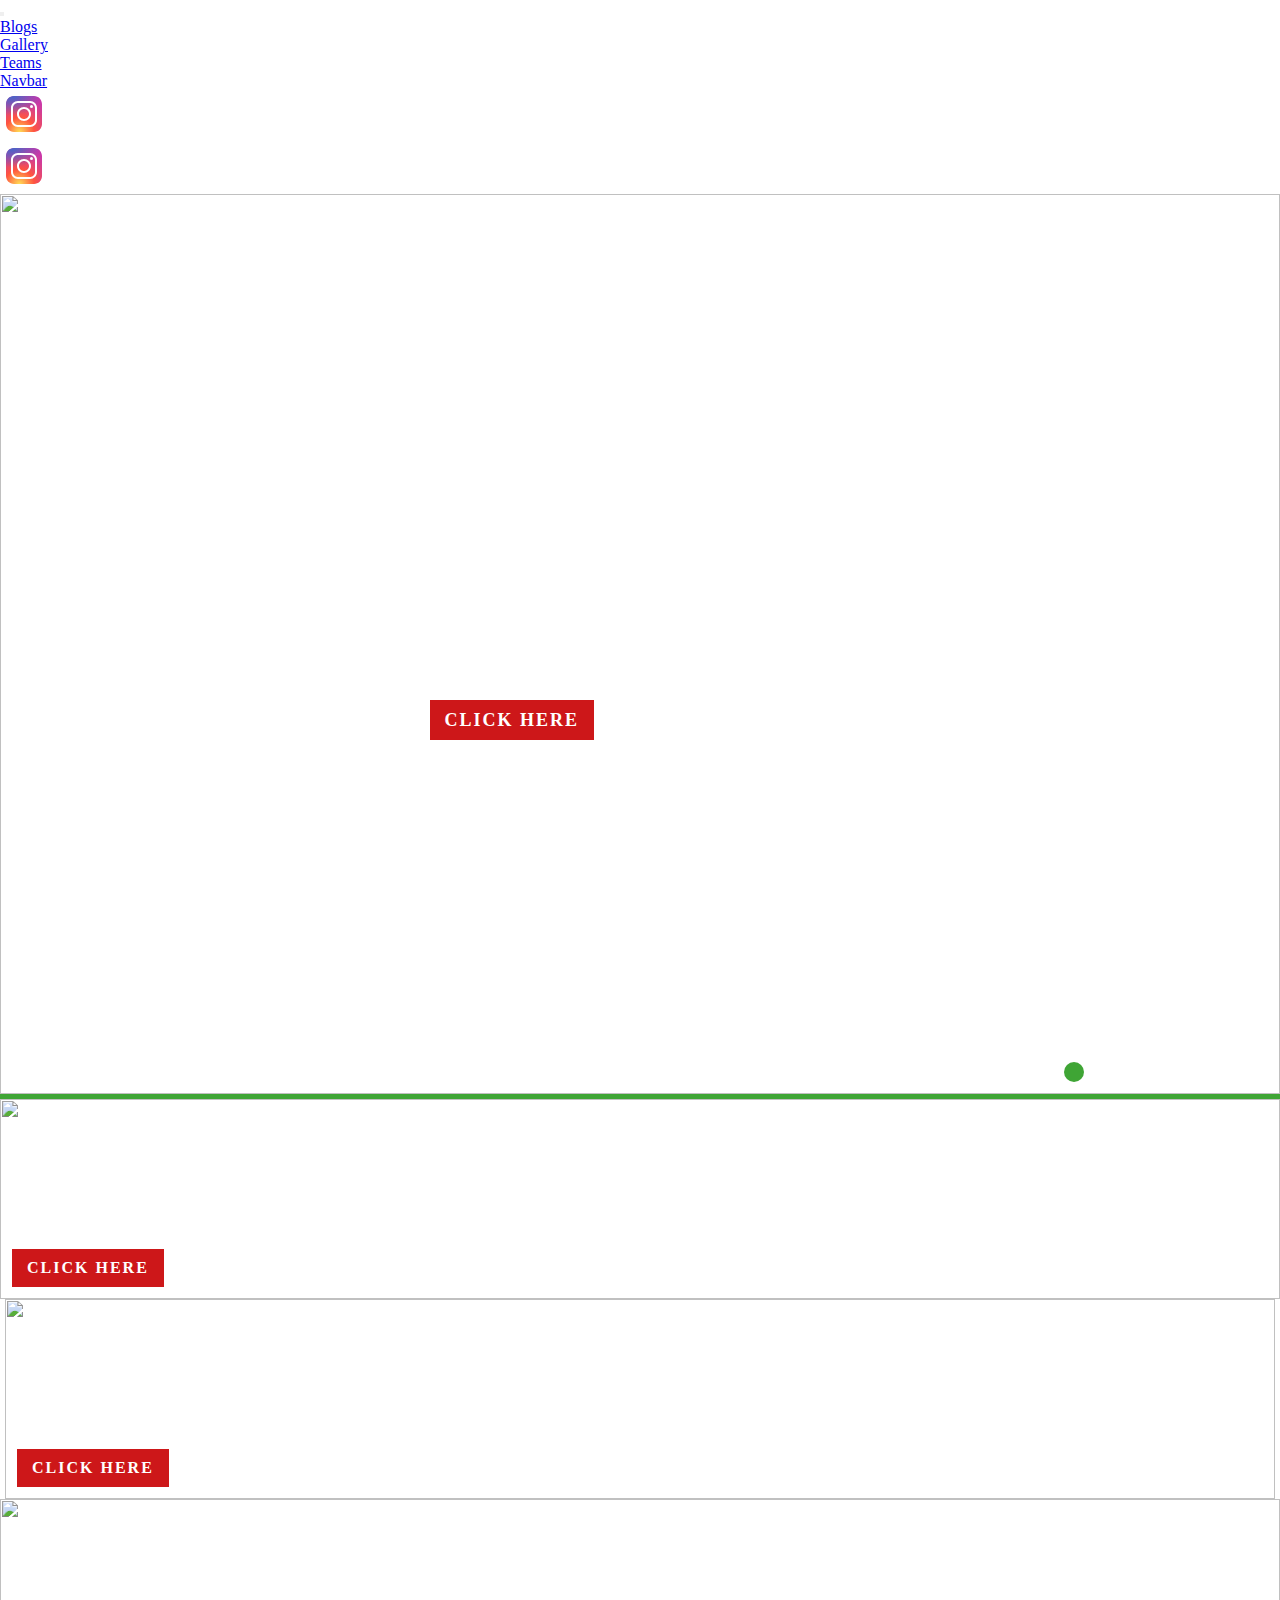
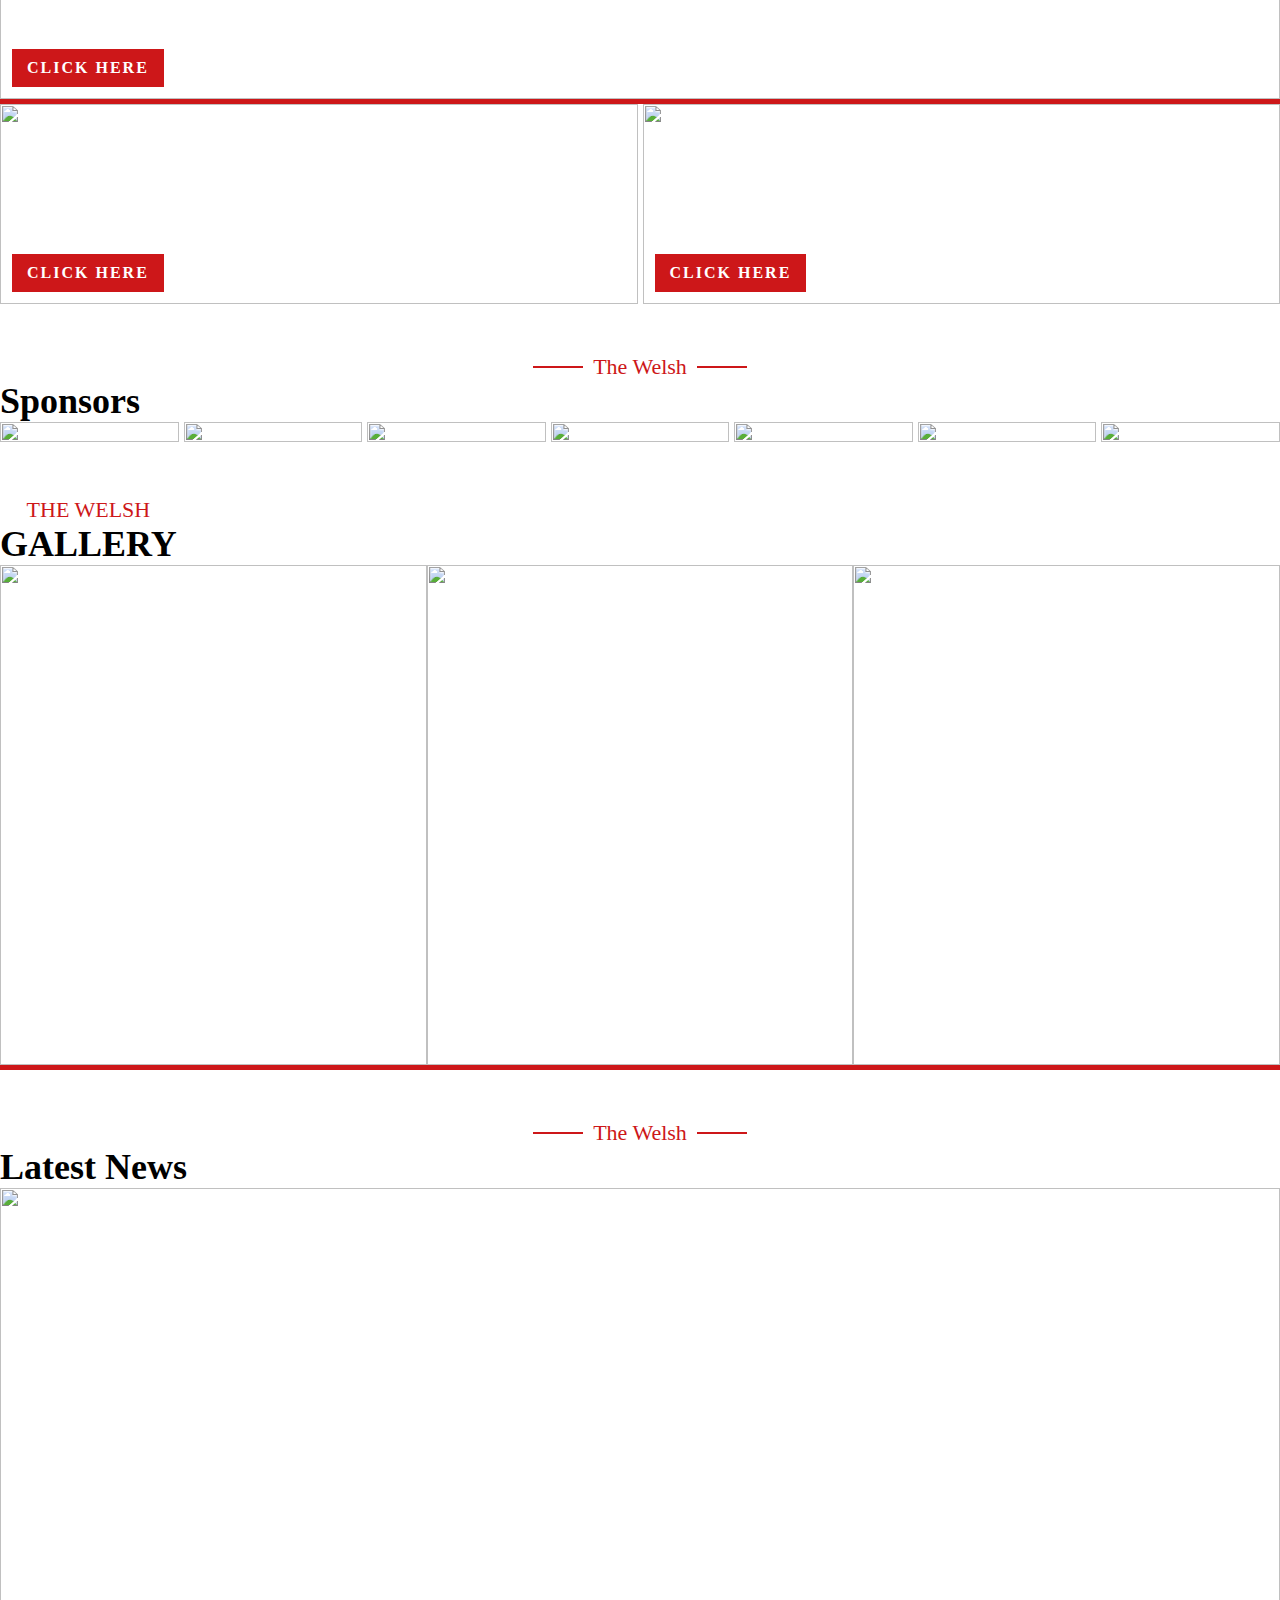
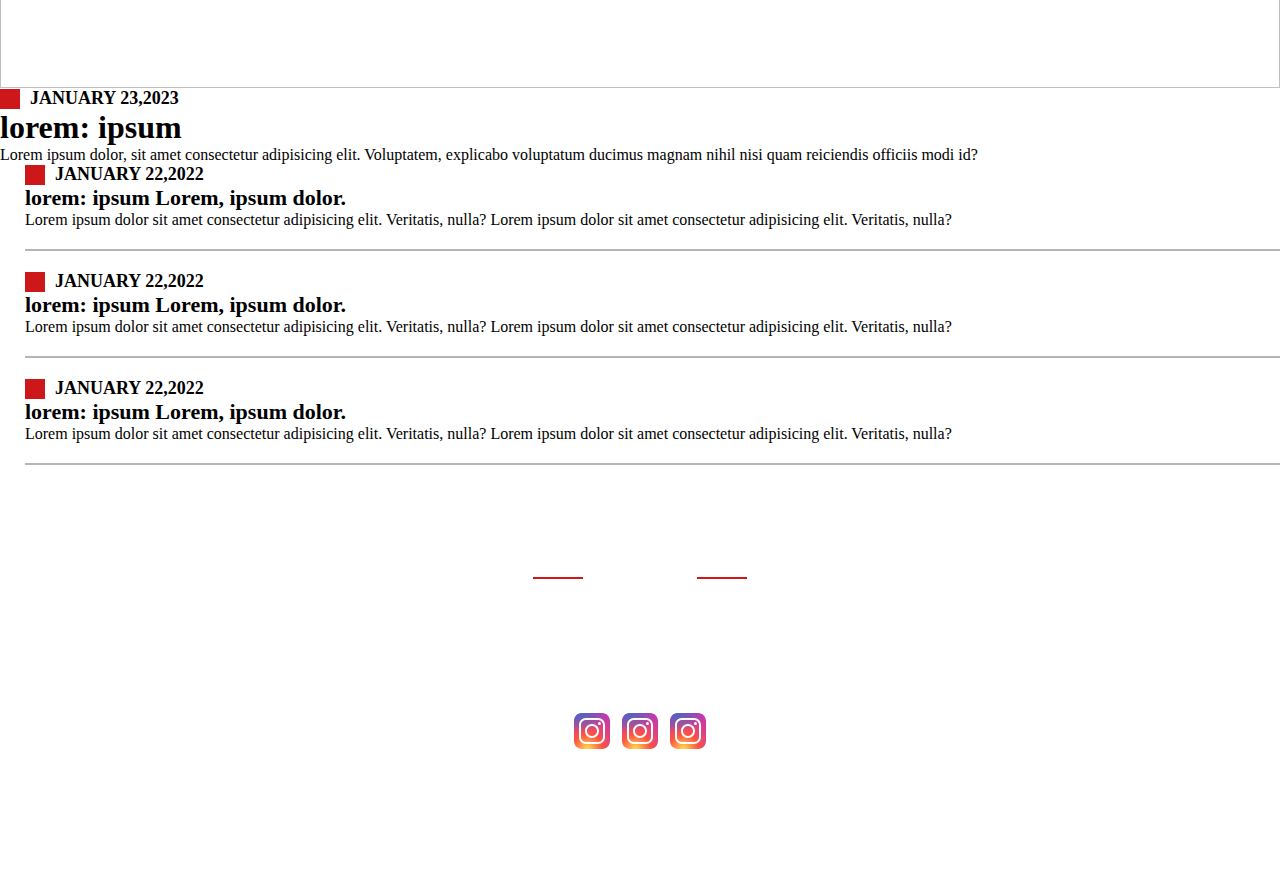
==== index.html @ 52d71327 "first commit" ====
<!DOCTYPE html>
<html lang="en">
  <head>
    <meta charset="utf-8" />
    <meta name="viewport" content="width=device-width, initial-scale=1" />
    <title>Welsh-gallery</title>
    <link
      href="https://cdn.jsdelivr.net/npm/bootstrap@5.2.3/dist/css/bootstrap.min.css"
      rel="stylesheet"
      integrity="sha384-rbsA2VBKQhggwzxH7pPCaAqO46MgnOM80zW1RWuH61DGLwZJEdK2Kadq2F9CUG65"
      crossorigin="anonymous"
    />

    <!-- Link Swiper's CSS -->
    <link
      rel="stylesheet"
      href="https://cdn.jsdelivr.net/npm/swiper@9/swiper-bundle.min.css"
    />

    <!-- Bootstrap icons -->
    <link
      rel="stylesheet"
      href="https://cdn.jsdelivr.net/npm/bootstrap-icons@1.3.0/font/bootstrap-icons.css"
    />

    <!-- fancybox cdn -->
    <link rel="stylesheet" href="https://cdnjs.cloudflare.com/ajax/libs/fancybox/3.5.7/jquery.fancybox.css" integrity="sha512-nNlU0WK2QfKsuEmdcTwkeh+lhGs6uyOxuUs+n+0oXSYDok5qy0EI0lt01ZynHq6+p/tbgpZ7P+yUb+r71wqdXg==" crossorigin="anonymous" referrerpolicy="no-referrer" />

    <!-- custom css -->
    <link rel="stylesheet" href="assets/styles/main.css" />
  </head>
  <body>
    <!-- header starts -->
    <header class="fixed-top">
      <nav class="navbar navbar-expand-lg bg-dark text-light pb-0">
        <div class="container">
          <button
            class="navbar-toggler"
            type="button"
            data-bs-toggle="collapse"
            data-bs-target="#navbarSupportedContent"
            aria-controls="navbarSupportedContent"
            aria-expanded="false"
            aria-label="Toggle navigation"
          >
            <span class="navbar-toggler-icon"></span>
          </button>
          <div class="collapse navbar-collapse" id="navbarSupportedContent">
            <ul class="navbar-nav me-auto mb-2 mb-lg-0">
              <li class="nav-item">
                <a
                  class="nav-link text-white text-uppercase"
                  aria-current="page"
                  href="page-blogs.html"
                  >Blogs</a
                >
              </li>
              <li class="nav-item">
                <a
                  class="nav-link text-white text-uppercase"
                  aria-current="page"
                  href="page-gallery.html"
                  >Gallery</a
                >
              </li>
              <li class="nav-item">
                <a
                  class="nav-link text-white text-uppercase"
                  aria-current="page"
                  href="page-teams.html"
                  >Teams</a
                >
              </li>
            </ul>

            <a class="navbar-brand me-auto text-white" href="/"> Navbar </a>

            <ul class="navbar-nav ms-auto mb-2 mb-lg-0">
              <li class="nav-item">
                <a class="nav-link text-white" aria-current="page" href="#"
                  >
                  <img src="assets/images/icons/instagram.svg" alt="" class="img-fluid">  
                </a
                >
              </li>
              <li class="nav-item">
                <a class="nav-link text-white" aria-current="page" href="#"
                  >
                  <img src="assets/images/icons/instagram.svg" alt="" class="img-fluid">
                </a
                >
              </li>
            </ul>
          </div>
        </div>
      </nav>
    </header>
    <!-- header ends -->

    <!-- banner starts -->
    <section class="banner" id="banner">
      <div class="swiper bannerSwiper">
        <div class="swiper-wrapper">
          <div class="swiper-slide">
            <img
              src="https://swiperjs.com/demos/images/nature-2.jpg"
              class="img-fluid"
            />
            <div class="container">
              <h6 class="section-sub-title">win challenge</h6>
              <h2 class="section-main-title">
                where the vallies <br />
                fight back
              </h2>
              <h6 class="section-small-sub-title mb-5">
                Lorem ipsum dolor sit amet consectetur adipisicing elit. <br />
                Voluptates, atque.
              </h6>
              <a href="#" class="red-button">click here</a>
            </div>
          </div>
          <div class="swiper-slide">
            <img
              src="https://swiperjs.com/demos/images/nature-3.jpg"
              class="img-fluid"
            />
            <div class="container">
              <h6 class="section-sub-title">win challenge</h6>
              <h2 class="section-main-title">
                where the vallies <br />
                fight back
              </h2>
              <h6 class="section-small-sub-title mb-5">
                Lorem ipsum dolor sit amet consectetur adipisicing elit. <br />
                Voluptates, atque.
              </h6>
              <a href="#" class="red-button">click here</a>
            </div>
          </div>
        </div>
        <div class="swiper-pagination"></div>
      </div>
    </section>
    <!-- banner ends -->

    <div class="green-horizontal-line"></div>

    <!-- activities grid starts -->
    <section class="activities" id="activities">
      <div class="container-fluid">
        <div class="row">
          <div class="col-sm-12 col-md-4">
            <div class="img-container">
              <img
                src="https://swiperjs.com/demos/images/nature-2.jpg"
                alt=""
                class="img-fluid"
              />
              <a href="#" class="red-button">click here</a>
            </div>
          </div>
          <div class="col-sm-12 col-md-4">
            <div class="img-container">
              <img
                src="https://swiperjs.com/demos/images/nature-4.jpg"
                alt=""
                class="img-fluid"
              />
              <a href="#" class="red-button">click here</a>
            </div>
          </div>
          <div class="col-sm-12 col-md-4">
            <div class="img-container">
              <img
                src="https://swiperjs.com/demos/images/nature-5.jpg"
                alt=""
                class="img-fluid"
              />
              <a href="#" class="red-button">click here</a>
            </div>
          </div>
        </div>
      </div>
    </section>
    <!-- activities grid ends -->

    <div class="red-horizontal-line"></div>

    <!-- event details starts -->
    <section class="events" id="events">
      <div class="grid-container">
        <div class="grid-item">
          <div class="img-container">
            <img
              src="https://swiperjs.com/demos/images/nature-4.jpg"
              alt=""
              class="img-fluid"
            />
            <a href="#" class="red-button">click here</a>
          </div>
        </div>

        <div class="grid-item">
          <div class="img-container">
            <img
              src="https://swiperjs.com/demos/images/nature-5.jpg"
              alt=""
              class="img-fluid"
            />
            <a href="#" class="red-button">click here</a>
          </div>
        </div>
      </div>
    </section>
    <!-- event details ends -->

    <!-- sponsors section starts -->
    <section class="sponsors" id="sponsors">
      <div class="container">
        <div class="text-center pb-4">
          <h6 class="section-sub-title">the welsh</h6>
          <h2 class="section-main-title">sponsors</h2>
        </div>
      </div>
      <div class="container-fluid">
        <div class="swiper sponsorsSwiper">
          <div class="swiper-wrapper">
            <div class="swiper-slide">
              <div class="img-container">
                <img
                  src="https://swiperjs.com/demos/images/nature-5.jpg"
                  alt=""
                  class="img-thumbnail"
                />
              </div>
            </div>
            <div class="swiper-slide">
              <div class="img-container">
                <img
                  src="https://swiperjs.com/demos/images/nature-5.jpg"
                  alt=""
                  class="img-thumbnail"
                />
              </div>
            </div>
            <div class="swiper-slide">
              <div class="img-container">
                <img
                  src="https://swiperjs.com/demos/images/nature-5.jpg"
                  alt=""
                  class="img-thumbnail"
                />
              </div>
            </div>
            <div class="swiper-slide">
              <div class="img-container">
                <img
                  src="https://swiperjs.com/demos/images/nature-5.jpg"
                  alt=""
                  class="img-thumbnail"
                />
              </div>
            </div>
            <div class="swiper-slide">
              <div class="img-container">
                <img
                  src="https://swiperjs.com/demos/images/nature-5.jpg"
                  alt=""
                  class="img-thumbnail"
                />
              </div>
            </div>
            <div class="swiper-slide">
              <div class="img-container">
                <img
                  src="https://swiperjs.com/demos/images/nature-5.jpg"
                  alt=""
                  class="img-thumbnail"
                />
              </div>
            </div>
            <div class="swiper-slide">
              <div class="img-container">
                <img
                  src="https://swiperjs.com/demos/images/nature-5.jpg"
                  alt=""
                  class="img-thumbnail"
                />
              </div>
            </div>
            <div class="swiper-slide">
              <div class="img-container">
                <img
                  src="https://swiperjs.com/demos/images/nature-5.jpg"
                  alt=""
                  class="img-thumbnail"
                />
              </div>
            </div>
            <div class="swiper-slide">
              <div class="img-container">
                <img
                  src="https://swiperjs.com/demos/images/nature-5.jpg"
                  alt=""
                  class="img-thumbnail"
                />
              </div>
            </div>
            <div class="swiper-slide">
              <div class="img-container">
                <img
                  src="https://swiperjs.com/demos/images/nature-5.jpg"
                  alt=""
                  class="img-thumbnail"
                />
              </div>
            </div>
            <div class="swiper-slide">
              <div class="img-container">
                <img
                  src="https://swiperjs.com/demos/images/nature-5.jpg"
                  alt=""
                  class="img-thumbnail"
                />
              </div>
            </div>
            <div class="swiper-slide">
              <div class="img-container">
                <img
                  src="https://swiperjs.com/demos/images/nature-5.jpg"
                  alt=""
                  class="img-thumbnail"
                />
              </div>
            </div>
          </div>
        </div>
      </div>
    </section>
    <!-- sponsors section ends -->

    <!-- gallery sytarts -->
    <section class="gallery" id="gallery">
      <div class="container">
        <div class="title-container">
          <h6 class="section-sub-title">the welsh</h6>
          <h2 class="section-main-title">gallery</h2>
        </div>
      </div>

      <div class="swiper gallerySwiper">
        <div class="swiper-wrapper">
          <div class="swiper-slide">
            <div class="img-container">
              <img
                src="https://swiperjs.com/demos/images/nature-1.jpg"
                alt=""
                class="img-fluid"
              />
            </div>
          </div>
          <div class="swiper-slide">
            <div class="img-container">
              <img
                src="https://swiperjs.com/demos/images/nature-2.jpg"
                alt=""
                class="img-fluid"
              />
            </div>
          </div>
          <div class="swiper-slide">
            <div class="img-container">
              <img
                src="https://swiperjs.com/demos/images/nature-3.jpg"
                alt=""
                class="img-fluid"
              />
            </div>
          </div>
          <div class="swiper-slide">
            <div class="img-container">
              <img
                src="https://swiperjs.com/demos/images/nature-4.jpg"
                alt=""
                class="img-fluid"
              />
            </div>
          </div>
          <div class="swiper-slide">
            <div class="img-container">
              <img
                src="https://swiperjs.com/demos/images/nature-5.jpg"
                alt=""
                class="img-fluid"
              />
            </div>
          </div>
          <div class="swiper-slide">
            <div class="img-container">
              <img
                src="https://swiperjs.com/demos/images/nature-6.jpg"
                alt=""
                class="img-fluid"
              />
            </div>
          </div>
          <div class="swiper-slide">
            <div class="img-container">
              <img
                src="https://swiperjs.com/demos/images/nature-7.jpg"
                alt=""
                class="img-fluid"
              />
            </div>
          </div>
        </div>
        <div class="swiper-button-next"></div>
        <div class="swiper-button-prev"></div>
      </div>
    </section>
    <!-- gallery ends -->

    <div class="red-horizontal-line"></div>

    <!-- news section starts -->
    <section class="news" id="news">
      <div class="container">
        <div class="text-center pb-4">
          <h6 class="section-sub-title">the welsh</h6>
          <h2 class="section-main-title">latest news</h2>
        </div>

        <div class="row">
          <div class="col-lg-6 col-md-6 col-sm-12">
            <div class="left-img-container">
              <img
                src="https://swiperjs.com/demos/images/nature-1.jpg"
                alt=""
                class="img-fluid"
              />
            </div>
            <p class="news-date">january 23,2023</p>
            <h5 class="news-title">lorem: ipsum</h5>

            <p class="news-description">
              Lorem ipsum dolor, sit amet consectetur adipisicing elit.
              Voluptatem, explicabo voluptatum ducimus magnam nihil nisi quam
              reiciendis officiis modi id?
            </p>
          </div>
          <div class="col-lg-6 col-md-6 col-sm-12">
            <div class="row related-news-row">
              <div class="col-lg-10 col-md-10 p-0">
                <p class="news-date">january 22,2022</p>
                <h5 class="related-news-title">lorem: ipsum Lorem, ipsum dolor.</h5>

                <p class="related-news-description">
                  Lorem ipsum dolor sit amet consectetur adipisicing elit. Veritatis, nulla?
                  Lorem ipsum dolor sit amet consectetur adipisicing elit. Veritatis, nulla?
                </p>
              </div>

              <div class="col-lg-2 col-md-2 p-0">
                <div class="related-img-container">
                  <img src="https://swiperjs.com/demos/images/nature-2.jpg" alt="" class="img-fluid">
                </div>
              </div>
            </div>
            <div class="row related-news-row">
              <div class="col-lg-10 col-md-10 p-0">
                <p class="news-date">january 22,2022</p>
                <h5 class="related-news-title">lorem: ipsum Lorem, ipsum dolor.</h5>

                <p class="related-news-description">
                  Lorem ipsum dolor sit amet consectetur adipisicing elit. Veritatis, nulla?
                  Lorem ipsum dolor sit amet consectetur adipisicing elit. Veritatis, nulla?
                </p>
              </div>

              <div class="col-lg-2 col-md-2 p-0">
                <div class="related-img-container">
                  <img src="https://swiperjs.com/demos/images/nature-3.jpg" alt="" class="img-fluid">
                </div>
              </div>
            </div>
            <div class="row related-news-row">
              <div class="col-lg-10 col-md-10 p-0">
                <p class="news-date">january 22,2022</p>
                <h5 class="related-news-title">lorem: ipsum Lorem, ipsum dolor.</h5>

                <p class="related-news-description">
                  Lorem ipsum dolor sit amet consectetur adipisicing elit. Veritatis, nulla?
                  Lorem ipsum dolor sit amet consectetur adipisicing elit. Veritatis, nulla?
                </p>
              </div>

              <div class="col-lg-2 col-md-2 p-0">
                <div class="related-img-container">
                  <img src="https://swiperjs.com/demos/images/nature-1.jpg" alt="" class="img-fluid">
                </div>
              </div>
            </div>
          </div>
        </div>
      </div>
    </section>
    <!-- news section ends -->

    <!-- footer starts -->
    <footer class="footer" id="footer" style="background-image: url('https://swiperjs.com/demos/images/nature-3.jpg');">
      <div class="container">
        <div class="text-center">
          <h6 class="section-sub-title">the welsh</h6>
          <h2 class="section-main-title">contact us</h2>
        </div>
        <div class="row">
          <div class="col-sm-12 col-md-4 col-lg-4">
            <div class="text-container text-center">
              <p class="title">email</p>
              <a href="" class="email-id">info@welsh.com</a>
            </div>
          </div>
          <div class="col-sm-12 col-md-4 col-lg-4">
            <div class="text-container text-center">
              <p class="title">social channels</p>
              <div class="social-links-container">
                <a href="">
                  <img src="assets/images/icons/instagram.svg" alt="" class="img-fluid">
                </a>
                <a href="">
                  <img src="assets/images/icons/instagram.svg" alt="" class="img-fluid">
                </a>
                <a href="">
                  <img src="assets/images/icons/instagram.svg" alt="" class="img-fluid">
                </a>
              </div>
            </div>
          </div>
          <div class="col-sm-12 col-md-4 col-lg-4">
            <div class="text-container text-center">
              <p class="title">phone</p>
              <a href="" class="phone">+91 868799990</a>
            </div>
          </div>
        </div>
      </div>
    </footer>
    <!-- footer ends -->




    
      <!-- jquery cdn -->
      <script
      src="https://cdnjs.cloudflare.com/ajax/libs/jquery/3.6.0/jquery.min.js"
      integrity="sha512-894YE6QWD5I59HgZOGReFYm4dnWc1Qt5NtvYSaNcOP+u1T9qYdvdihz0PPSiiqn/+/3e7Jo4EaG7TubfWGUrMQ=="
      crossorigin="anonymous"
      referrerpolicy="no-referrer"
    ></script>

    <!-- fancybox cdn -->
    <script src="https://cdnjs.cloudflare.com/ajax/libs/fancybox/3.5.7/jquery.fancybox.min.js" integrity="sha512-uURl+ZXMBrF4AwGaWmEetzrd+J5/8NRkWAvJx5sbPSSuOb0bZLqf+tOzniObO00BjHa/dD7gub9oCGMLPQHtQA==" crossorigin="anonymous" referrerpolicy="no-referrer"></script>

    <!-- swiper slide -->
    <script src="https://cdn.jsdelivr.net/npm/swiper@9/swiper-bundle.min.js"></script>

    <!-- bootstrap -->
    <script
      src="https://cdn.jsdelivr.net/npm/bootstrap@5.2.3/dist/js/bootstrap.bundle.min.js"
      integrity="sha384-kenU1KFdBIe4zVF0s0G1M5b4hcpxyD9F7jL+jjXkk+Q2h455rYXK/7HAuoJl+0I4"
      crossorigin="anonymous"
    ></script>

    <!-- custom js -->
    <script src="assets/js/main.js"></script>
  </body>
</html>
---- assets/styles/main.css ----
*{
    padding: 0;
    margin: 0;
}

:root{
    --main-red:rgb(205,23,25);
    --main-green:rgb(63,165,53);
    --main-gray: rgba(156, 156, 156, 0.75)
}

/*--------------------------------------------------------------
# Common
--------------------------------------------------------------*/
.section-sub-title{
    font-size: 22px;
    font-weight: 400;
    text-transform: capitalize;
}

.section-main-title{
    font-size: 36px;
    font-weight: 700;
    text-transform: uppercase;
}

.section-small-sub-title{
    font-size: 18px;
    font-weight: 400;
    text-transform: capitalize;
}

/*--------------------------------------------------------------
# Swiper
--------------------------------------------------------------*/
.swiper {
    width: 100%;
    height: 100%;
}

.swiper-slide {
    text-align: center;
    font-size: 18px;
    background: #fff;
    display: flex;
    justify-content: center;
    align-items: center;
    display: -webkit-flex;
    -webkit-justify-content: center;
    -webkit-align-items: center;
    height: 100vh;
}

.swiper-slide img {
    display: block;
    width: 100%;
    height: 100%;
    object-fit: cover;
}

.swiper-pagination-bullet{
    background: #fff;
    opacity: 1;
}

.swiper-pagination-bullet-active{
    background: var(--main-green);
    opacity: 1;
}

/*--------------------------------------------------------------
# Button
--------------------------------------------------------------*/
.red-button{
    border: 2px solid #fff;
    background: var(--main-red);
    color: #fff;
    text-transform: uppercase;
    letter-spacing: 2px;
    font-weight: 700;
    text-decoration: none;
    padding: 10px 15px;
}

.red-button:hover{
    color: #fff;
}

.green-button{
    border: 2px solid #fff;
    background: var(--main-green);
    color: #fff;
    text-transform: uppercase;
    letter-spacing: 2px;
    font-weight: 700;
    text-decoration: none;
    padding: 10px 15px;
}

.green-button:hover{
    color: #fff;
}

.border-btn{
    border: 1px solid var(--main-red);
    color: inherit;
    text-transform: uppercase;
    text-decoration: none;
    padding: 5px 10px;
    border-radius: 25px;
    font-weight: 600;
}

.border-btn:hover{
    color: initial;
}

/*--------------------------------------------------------------
# Header
--------------------------------------------------------------*/
nav .navbar-nav .nav-item a{
    font-weight: 400;
}

/*--------------------------------------------------------------
# Banner
--------------------------------------------------------------*/
.banner .swiper-slide img{
    position: relative;
}

.banner .swiper-slide .container{
    position: absolute;
    text-align: initial;
    color: #fff;
}

.banner .swiper-pagination{
    left: auto;
    right: 0;
    width: 30%;
}

.banner .swiper-pagination-bullet{
    height: 20px;
    width: 20px;
}


@media(max-width:576px){
    .banner .swiper-pagination{
        width: 100%;
    }
}


/* horizontal lines */
.green-horizontal-line{
    height: 5px;
    width: 100%;
    background: var(--main-green);
}

.red-horizontal-line{
    height: 5px;
    width: 100%;
    background: var(--main-red);
}


/*--------------------------------------------------------------
# Activities
--------------------------------------------------------------*/
.activities .container-fluid .row .col-md-4{
    padding: 0;
}

.activities .container-fluid .row .col-md-4:nth-child(2){
    padding: 0px 5px;
}

.activities .img-container{
    position: relative;
    height: 200px;
    width: 100%;
}

.activities .img-container img{
    position: relative;
    height: 100%;
    width: 100%;
    object-fit: cover;
}

.activities .img-container a{
    position: absolute;
    left: 10px;
    bottom: 10px;
}

@media(max-width:768px){
    .activities .img-container{
        height: auto;
    }
}

/*--------------------------------------------------------------
# Events
--------------------------------------------------------------*/
.events .img-container{
    height: 200px;
    position: relative;
    width: 100%;
}

.events .img-container img{
    position: relative;
    height: 100%;
    width: 100%;
    object-fit: cover;
}

.events .img-container a{
    position: absolute;
    bottom: 10px;
    left: 10px;
}

.events .grid-container{
    display: grid;
    grid-template-columns: repeat(2,1fr);
    -webkit-column-gap: 5px;
     column-gap: 5px;
}

@media(max-width:768px){
    .events .grid-container{
        grid-template-columns: 1fr;
    }

    .events .img-container{
        height: auto;
    }
}

/*--------------------------------------------------------------
# Sponsors
--------------------------------------------------------------*/
.sponsors{
    padding-top: 50px;
}

.sponsors .section-sub-title{
    color: var(--main-red);
    display: flex;
    justify-content: center;
    align-items: center;
    display: -webkit-flex;
    -webkit-justify-content: center;
    -webkit-align-items: center;
}

.sponsors .section-sub-title:before,
.sponsors .section-sub-title:after{
    content: '';
    height: 2px;
    width: 50px;
    display: block;
    background-color: var(--main-red);
    margin: 0px 10px;
}

.sponsors .section-main-title{
    text-transform: capitalize;
}

.sponsorsSwiper .swiper-slide{
    height: auto;
}

.sponsorsSwiper .swiper-slide .img-container{
    /* position: relative;
    height: 200px; */
    width: 100%;
}

.sponsorsSwiper .swiper-slide .img-container img{
    /* position: absolute; */
    height: 100%;
    width: 100%;
    object-fit: contain;
    border: none;
    padding: 0;
    border-radius: 0;
}

/*--------------------------------------------------------------
# Gallery
--------------------------------------------------------------*/
.gallery{
    padding-top: 50px;
}

.gallery .section-sub-title{
    text-transform: uppercase;
    color: var(--main-red);
}

.gallery .title-container{
    display: flex;
    flex-direction: column;
    align-items: center;
    display: -webkit-flex;
    -webkit-align-items: center;
    width: fit-content;
}

.gallerySwiper .swiper-slide{
    height: auto;
}

.gallerySwiper .swiper-slide .img-container{
    position: relative;
    height: 500px;
    width: 100%;
}

.gallerySwiper .swiper-slide .img-container img{
    position: absolute;
    height: 100%;
    width: 100%;
}

.gallerySwiper .swiper-button-prev,
.gallerySwiper .swiper-button-next{
    width: 200px;
    color: rgb(255,255,255,0.75);
}

.gallerySwiper .swiper-button-prev:after,
.gallerySwiper .swiper-button-next:after {
    font-size: 200px;
}


/*--------------------------------------------------------------
# News
--------------------------------------------------------------*/
.news{
    padding-top: 50px;
}

.news .section-sub-title{
    color: var(--main-red);
    display: flex;
    justify-content: center;
    align-items: center;
    display: -webkit-flex;
    -webkit-justify-content: center;
    -webkit-align-items: center;
}

.news .section-sub-title:before,
.news .section-sub-title:after{
    content: '';
    height: 2px;
    width: 50px;
    display: block;
    background-color: var(--main-red);
    margin: 0px 10px;
}

.news .section-main-title{
    text-transform: capitalize;
}

.news .left-img-container{
    position: relative;
    height: 500px;
    width: 100%;
}

.news .left-img-container img{
    position: absolute;
    height: 100%;
    width: 100%;
}

.news .news-date{
    display: flex;
    align-items: center;
    display: -webkit-flex;
    -webkit-align-items: center;
    font-size: 18px;
    font-weight: 600;
    text-transform: uppercase;
}

.news .news-date:before{
    content: '';
    display: block;
    height: 20px;
    width: 20px;
    background: var(--main-red);
    margin-right: 10px;
}
  
.news .news-title{
    font-weight: 700;
    font-size: 32px;
}

.news .related-news-row{
    padding-left: 25px;
}

.news .related-news-row:after{
    content: '';
    display: block;
    height: 2px;
    width: 100%;
    background: var(--main-gray);
    margin: 20px 0px;
}
  
.news .related-news-title{
    font-weight: 700;
    font-size: 22px;
}

.news .related-news-description{
    overflow: hidden;
    text-overflow: ellipsis;
    display: -webkit-box;
    -webkit-line-clamp: 1;
    -webkit-box-orient: vertical;
    text-align: start;
    margin-bottom: 20px;
}

.news .related-img-container{
    position: relative;
    height: 60%;
    width: 100%;
}

.news .related-img-container img{
    position: absolute;
    width: 100%;
    height: 100%;
}


/*--------------------------------------------------------------
# Footer
--------------------------------------------------------------*/
.footer{
    margin-top: 50px;
    padding-top: 50px;
    padding-bottom: 50px;
    background-repeat: no-repeat;
    background-position: center;
    background-size: cover;
    color: #fff;
}

.footer .section-sub-title{
    color: #fff;
    display: flex;
    justify-content: center;
    align-items: center;
    display: -webkit-flex;
    -webkit-justify-content: center;
    -webkit-align-items: center;
}

.footer .section-sub-title:before,
.footer .section-sub-title:after{
    content: '';
    height: 2px;
    width: 50px;
    display: block;
    background-color: var(--main-red);
    margin: 0px 10px;
}

.footer .section-main-title{
    text-transform: capitalize;
    color: #fff;
}

.footer .title{
    text-transform: uppercase;
    letter-spacing: 2px;  
    margin: 0;  
}

.footer a{
    text-decoration: none;
    color: inherit;
    font-size: 34px;
    font-weight: 500;
}

.footer .social-links-container{
    display: flex;
    justify-content: center;
    align-items: center;
    display: -webkit-flex;
    -webkit-justify-content: center;
    -webkit-align-items: center;
}


/*--------------------------------------------------------------
# Teams Page 
--------------------------------------------------------------*/
.teams{
    padding-top: 100px;
    padding-bottom: 100px;
}

.teams a{
    text-decoration: none;
    color: inherit;
}

.teams .card{
    border: none;
    border-radius: 0;
    margin-top: 20px;
}

.teams .card .card-body{
    padding: 0;
}

.teams .card .card-image-container{
    position: relative;
    height: 40vh;
    width: 100%;
    display: flex;
    justify-content: center;
    align-items: center;
    display: -webkit-flex;
    -webkit-justify-content: center;
    -webkit-align-items: center;
}

.teams .card .card-image-container img{
    position: absolute;
    width: 100%;
    height: 100%;
    border-radius: 0;
}

.teams .card .card-title{
    text-transform: capitalize;
}

.teams .card .card-title span{
    color: var(--main-gray);
}


/*--------------------------------------------------------------
# Single Team Page 
--------------------------------------------------------------*/
.single-team .banner-image{
    height: 100vh;
    object-fit: cover;
}

.single-team .row .img-thumbnail{
    border: none;
    background-color: transparent;
    border-radius: 0;
}

.single-team .related-img-container {
    position: relative;
    height: 40vh;
    width: 100%;
    display: flex;
    justify-content: center;
    align-items: center;
    display: -webkit-flex;
    -webkit-justify-content: center;
    -webkit-align-items: center;
}

.single-team .related-img-container img{
    position: absolute;
    height: 100%;
    width: 100%;
}

.single-team .team-title{
    font-weight: 600;
    font-size: 26px;
    text-transform: capitalize;
}

.single-team .team-number{
    font-size: 26px;
    font-weight: 600;
}

.single-team .details-title{
    font-weight: 700;
    font-size: 16px;
    text-transform: capitalize;
}

.single-team .details-title .details{
    color: var(--main-gray);
}


/*--------------------------------------------------------------
# Gallery Page 
--------------------------------------------------------------*/

.gallery-page{
    padding: 100px 0px;
}

.gallery-page .gallery-img-container{
    position: relative;
    height: 40vh;
    width: 100%;
    display: flex;
    justify-content: center;
    align-items: center;
    display: -webkit-flex;
    -webkit-justify-content: center;
    -webkit-align-items: center;
}

.gallery-page .gallery-img-container img{
    position: absolute;
    width: 100%;
    height: 100%;
    border: none;
    border-radius: 0;
    background: transparent;
}



/*--------------------------------------------------------------
# All Blogs Page 
--------------------------------------------------------------*/
.all-blogs{
    padding: 100px 0px;
}

.all-blogs .blog-card:after{
    content: '';
    display: block;
    border-bottom: 1px dotted var(--main-gray);
    margin: 50px 0px;
}

.all-blogs .blog-card-img-container{
    position: relative;
    height:500px;
    width: 100%;
}

.all-blogs .blog-card-img-container img{
    position: absolute;
    width: 100%;
    height: 100%;
    border-radius: 10px;
}


/*--------------------------------------------------------------
# Single Blog Page 
--------------------------------------------------------------*/
.single-blog{
    padding: 100px 0px;
}

.single-blog .blog-card-img-container{
    position: relative;
    height:500px;
    width: 100%;
}

.single-blog .blog-card-img-container img{
    position: absolute;
    width: 100%;
    height: 100%;
    border-radius: 10px;
}
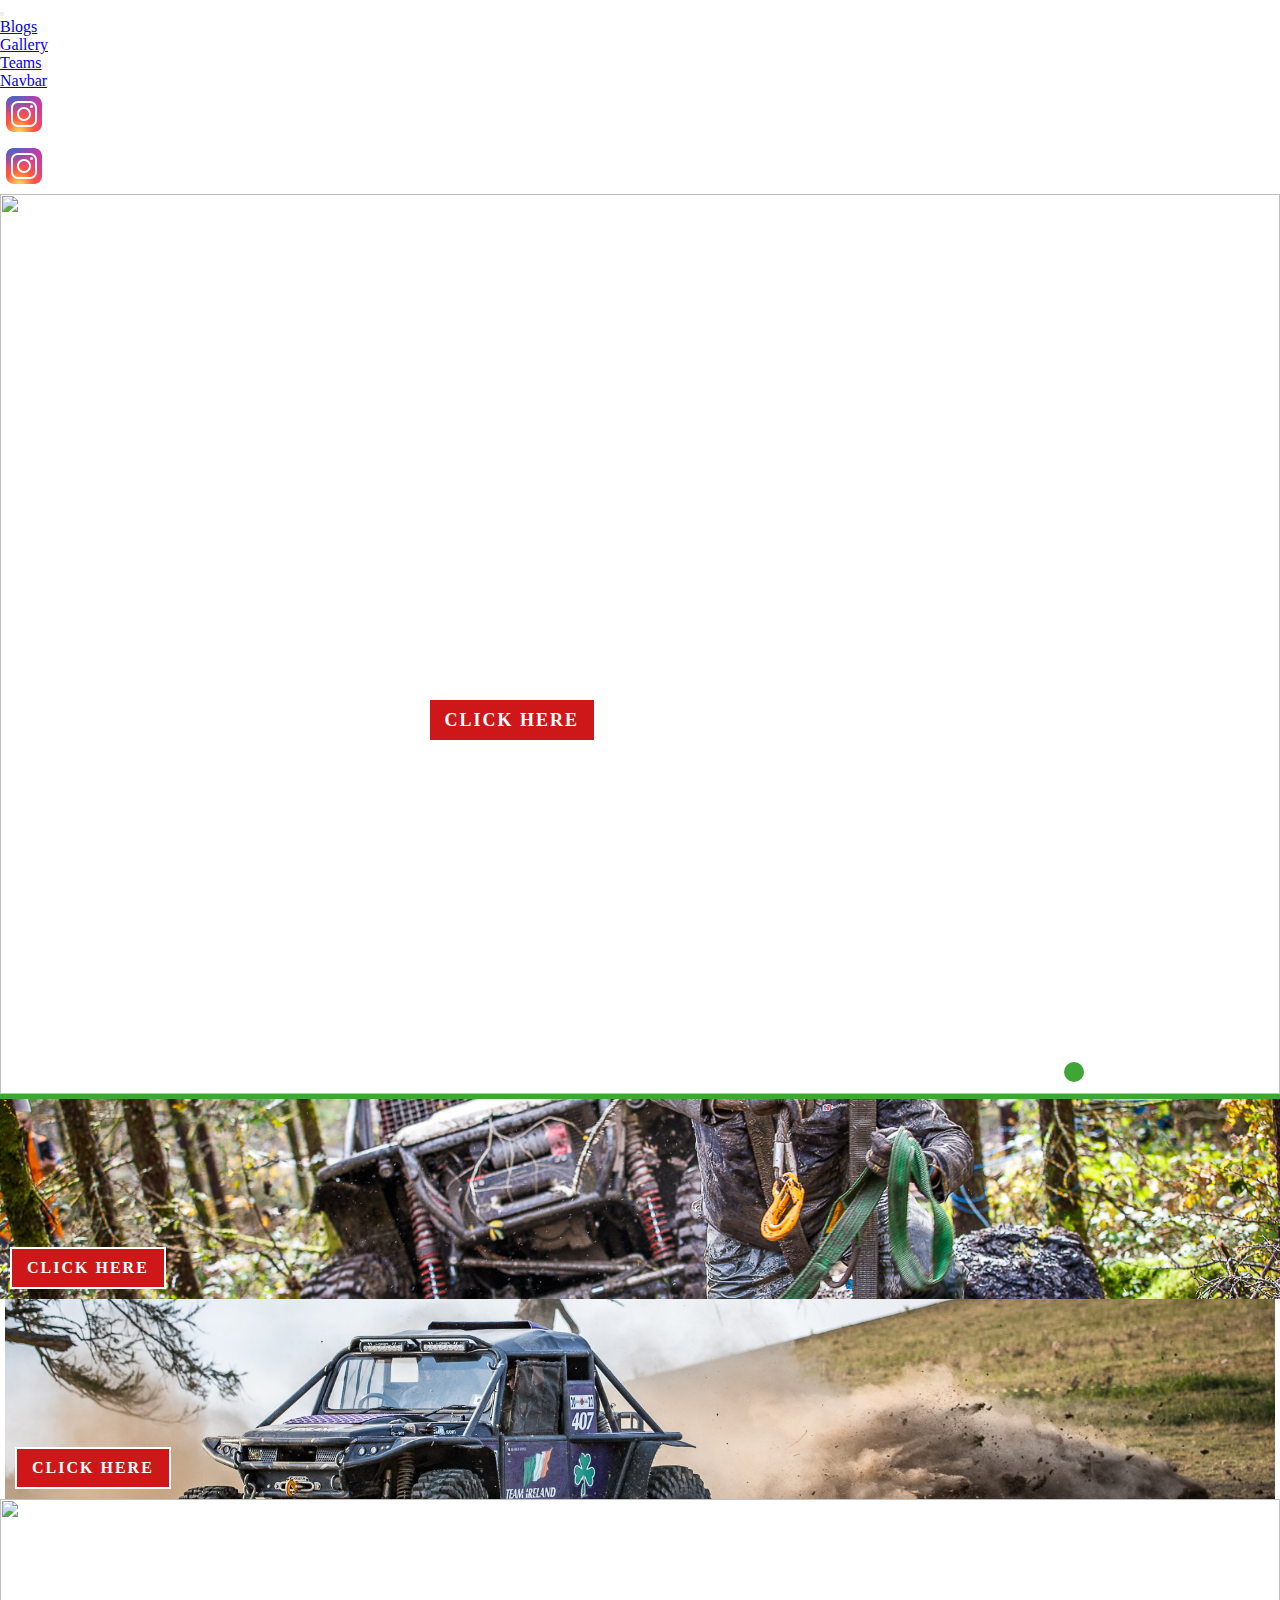
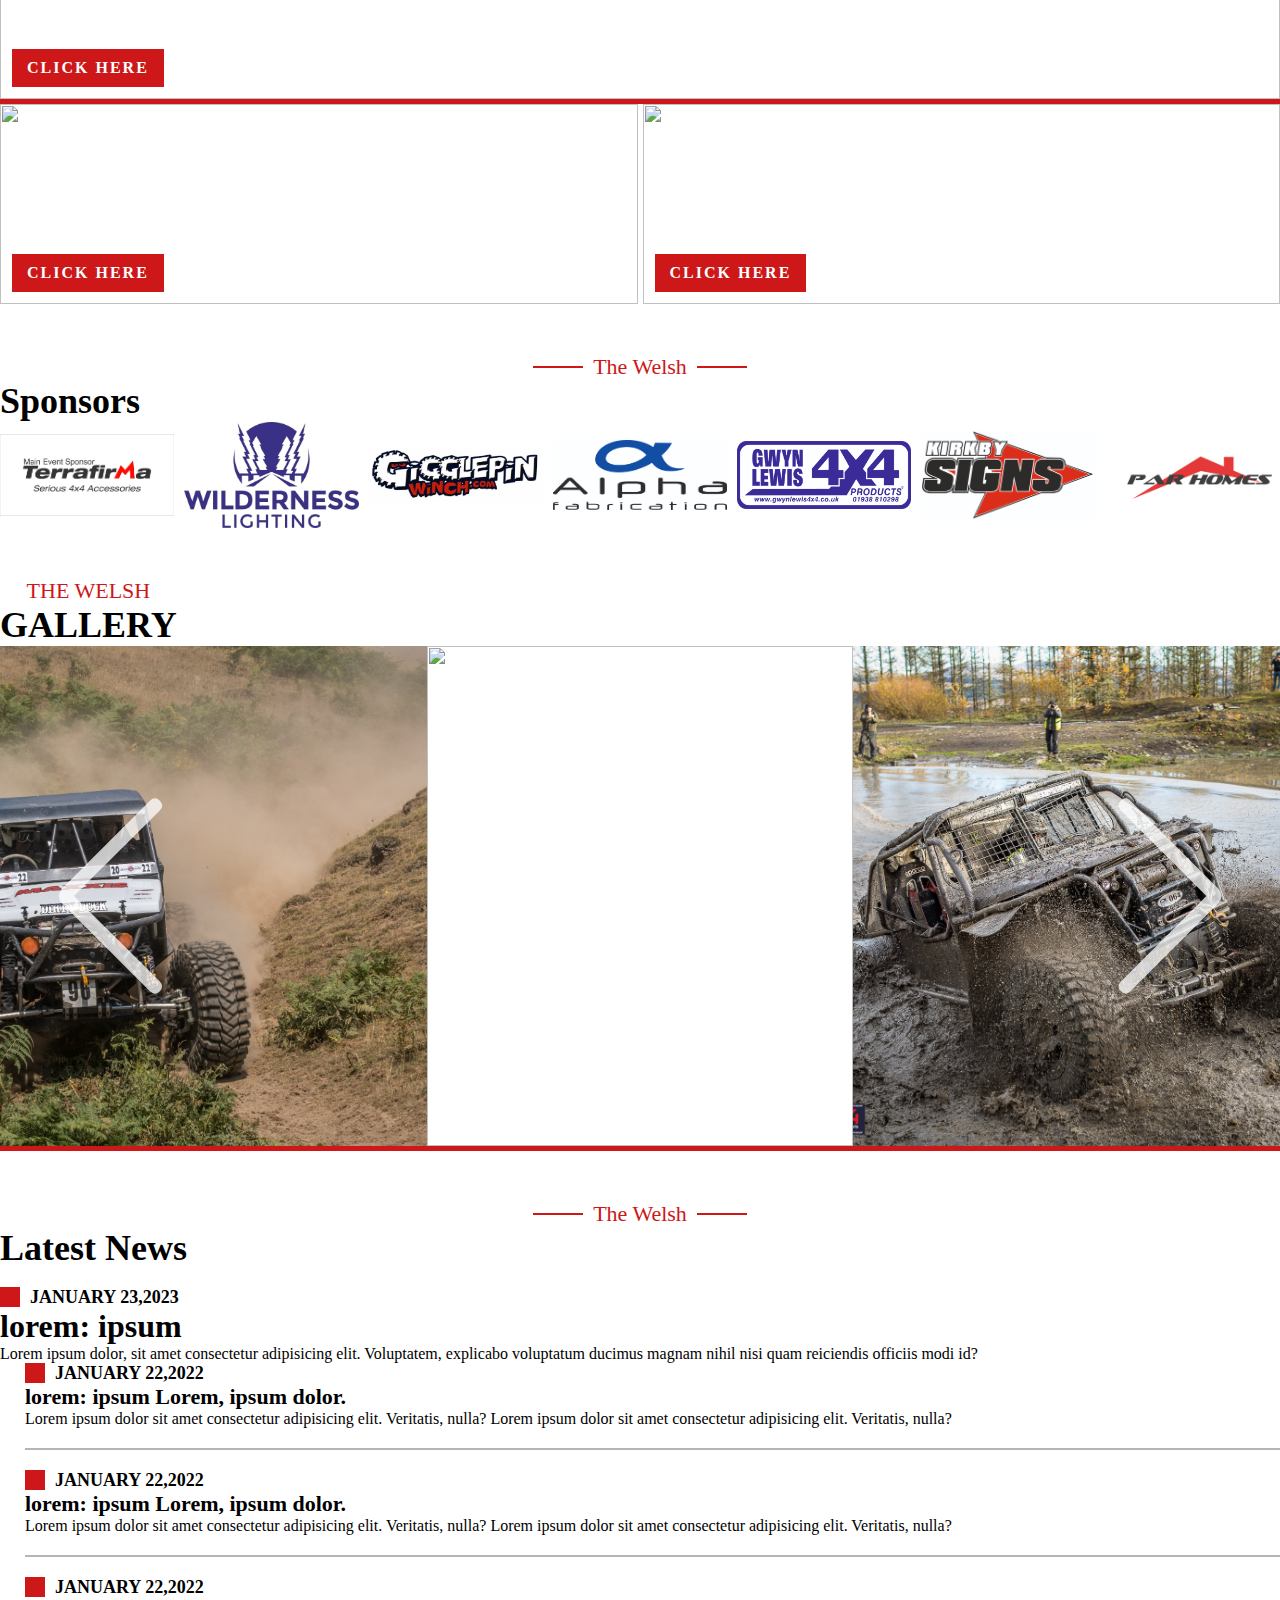
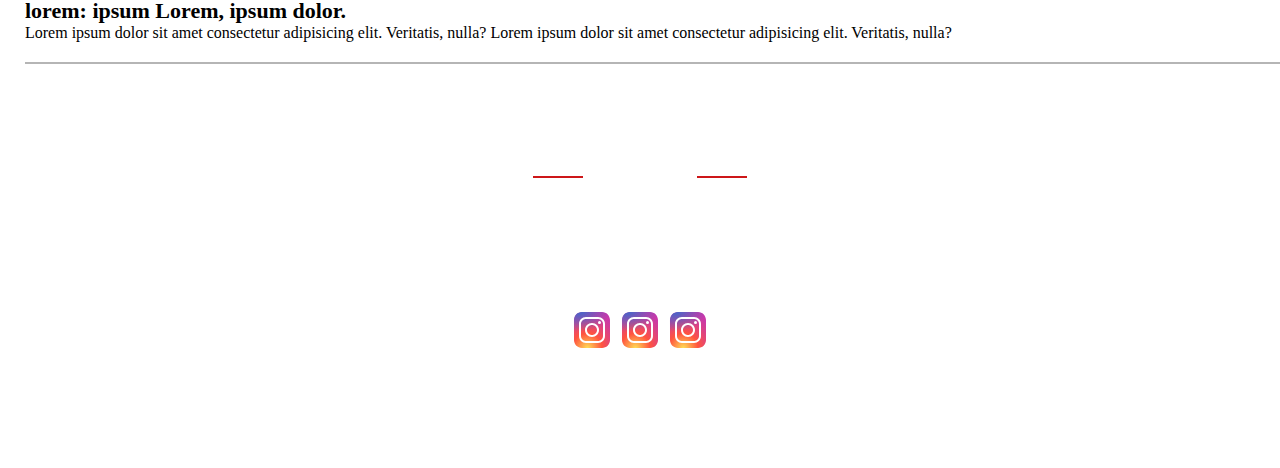
==== commit 1825da80: "assets changed" ====
--- a/index.html
+++ b/index.html
@@ -103,7 +103,7 @@
         <div class="swiper-wrapper">
           <div class="swiper-slide">
             <img
-              src="https://swiperjs.com/demos/images/nature-2.jpg"
+              src="assets/images/_DW62837.jpg"
               class="img-fluid"
             />
             <div class="container">
@@ -121,7 +121,7 @@
           </div>
           <div class="swiper-slide">
             <img
-              src="https://swiperjs.com/demos/images/nature-3.jpg"
+              src="assets/images/_DW62914.jpg"
               class="img-fluid"
             />
             <div class="container">
@@ -152,7 +152,7 @@
           <div class="col-sm-12 col-md-4">
             <div class="img-container">
               <img
-                src="https://swiperjs.com/demos/images/nature-2.jpg"
+                src="assets/images/258760753_3022977331247498_7154630885842041511_n.jpg"
                 alt=""
                 class="img-fluid"
               />
@@ -162,7 +162,7 @@
           <div class="col-sm-12 col-md-4">
             <div class="img-container">
               <img
-                src="https://swiperjs.com/demos/images/nature-4.jpg"
+                src="assets/images/300040367_2028875540629013_1483322312107210112_n.jpg"
                 alt=""
                 class="img-fluid"
               />
@@ -172,7 +172,7 @@
           <div class="col-sm-12 col-md-4">
             <div class="img-container">
               <img
-                src="https://swiperjs.com/demos/images/nature-5.jpg"
+                src="assets/images/Screenshot 2023-03-06 at 21.29.57.png"
                 alt=""
                 class="img-fluid"
               />
@@ -192,7 +192,7 @@
         <div class="grid-item">
           <div class="img-container">
             <img
-              src="https://swiperjs.com/demos/images/nature-4.jpg"
+              src="assets/images/Bad Penny 1.jpg"
               alt=""
               class="img-fluid"
             />
@@ -203,7 +203,7 @@
         <div class="grid-item">
           <div class="img-container">
             <img
-              src="https://swiperjs.com/demos/images/nature-5.jpg"
+              src="assets/images/shutterstock_1156564219.jpg"
               alt=""
               class="img-fluid"
             />
@@ -228,106 +228,61 @@
             <div class="swiper-slide">
               <div class="img-container">
                 <img
-                  src="https://swiperjs.com/demos/images/nature-5.jpg"
-                  alt=""
-                  class="img-thumbnail"
-                />
-              </div>
-            </div>
-            <div class="swiper-slide">
-              <div class="img-container">
-                <img
-                  src="https://swiperjs.com/demos/images/nature-5.jpg"
-                  alt=""
-                  class="img-thumbnail"
-                />
-              </div>
-            </div>
-            <div class="swiper-slide">
-              <div class="img-container">
-                <img
-                  src="https://swiperjs.com/demos/images/nature-5.jpg"
-                  alt=""
-                  class="img-thumbnail"
-                />
-              </div>
-            </div>
-            <div class="swiper-slide">
-              <div class="img-container">
-                <img
-                  src="https://swiperjs.com/demos/images/nature-5.jpg"
-                  alt=""
-                  class="img-thumbnail"
-                />
-              </div>
-            </div>
-            <div class="swiper-slide">
-              <div class="img-container">
-                <img
-                  src="https://swiperjs.com/demos/images/nature-5.jpg"
-                  alt=""
-                  class="img-thumbnail"
-                />
-              </div>
-            </div>
-            <div class="swiper-slide">
-              <div class="img-container">
-                <img
-                  src="https://swiperjs.com/demos/images/nature-5.jpg"
-                  alt=""
-                  class="img-thumbnail"
-                />
-              </div>
-            </div>
-            <div class="swiper-slide">
-              <div class="img-container">
-                <img
-                  src="https://swiperjs.com/demos/images/nature-5.jpg"
-                  alt=""
-                  class="img-thumbnail"
-                />
-              </div>
-            </div>
-            <div class="swiper-slide">
-              <div class="img-container">
-                <img
-                  src="https://swiperjs.com/demos/images/nature-5.jpg"
-                  alt=""
-                  class="img-thumbnail"
-                />
-              </div>
-            </div>
-            <div class="swiper-slide">
-              <div class="img-container">
-                <img
-                  src="https://swiperjs.com/demos/images/nature-5.jpg"
-                  alt=""
-                  class="img-thumbnail"
-                />
-              </div>
-            </div>
-            <div class="swiper-slide">
-              <div class="img-container">
-                <img
-                  src="https://swiperjs.com/demos/images/nature-5.jpg"
-                  alt=""
-                  class="img-thumbnail"
-                />
-              </div>
-            </div>
-            <div class="swiper-slide">
-              <div class="img-container">
-                <img
-                  src="https://swiperjs.com/demos/images/nature-5.jpg"
-                  alt=""
-                  class="img-thumbnail"
-                />
-              </div>
-            </div>
-            <div class="swiper-slide">
-              <div class="img-container">
-                <img
-                  src="https://swiperjs.com/demos/images/nature-5.jpg"
+                  src="assets/images/278420253_3129597190585511_9030433294347098033_n.jpg"
+                  alt=""
+                  class="img-thumbnail"
+                />
+              </div>
+            </div>
+            <div class="swiper-slide">
+              <div class="img-container">
+                <img
+                  src="assets/images/278567306_3133071903571373_6179068556355876717_n.jpg"
+                  alt=""
+                  class="img-thumbnail"
+                />
+              </div>
+            </div>
+            <div class="swiper-slide">
+              <div class="img-container">
+                <img
+                  src="assets/images/278774651_3138175659727664_6887245601085084371_n.jpg"
+                  alt=""
+                  class="img-thumbnail"
+                />
+              </div>
+            </div>
+            <div class="swiper-slide">
+              <div class="img-container">
+                <img
+                  src="assets/images/alp.jpg"
+                  alt=""
+                  class="img-thumbnail"
+                />
+              </div>
+            </div>
+            <div class="swiper-slide">
+              <div class="img-container">
+                <img
+                  src="assets/images/GL .jpg"
+                  alt=""
+                  class="img-thumbnail"
+                />
+              </div>
+            </div>
+            <div class="swiper-slide">
+              <div class="img-container">
+                <img
+                  src="assets/images/kirk.jpg"
+                  alt=""
+                  class="img-thumbnail"
+                />
+              </div>
+            </div>
+            <div class="swiper-slide">
+              <div class="img-container">
+                <img
+                  src="assets/images/Screenshot-2019-12-05-at-18.31.25.png"
                   alt=""
                   class="img-thumbnail"
                 />
@@ -353,61 +308,52 @@
           <div class="swiper-slide">
             <div class="img-container">
               <img
-                src="https://swiperjs.com/demos/images/nature-1.jpg"
-                alt=""
-                class="img-fluid"
-              />
-            </div>
-          </div>
-          <div class="swiper-slide">
-            <div class="img-container">
-              <img
-                src="https://swiperjs.com/demos/images/nature-2.jpg"
-                alt=""
-                class="img-fluid"
-              />
-            </div>
-          </div>
-          <div class="swiper-slide">
-            <div class="img-container">
-              <img
-                src="https://swiperjs.com/demos/images/nature-3.jpg"
-                alt=""
-                class="img-fluid"
-              />
-            </div>
-          </div>
-          <div class="swiper-slide">
-            <div class="img-container">
-              <img
-                src="https://swiperjs.com/demos/images/nature-4.jpg"
-                alt=""
-                class="img-fluid"
-              />
-            </div>
-          </div>
-          <div class="swiper-slide">
-            <div class="img-container">
-              <img
-                src="https://swiperjs.com/demos/images/nature-5.jpg"
-                alt=""
-                class="img-fluid"
-              />
-            </div>
-          </div>
-          <div class="swiper-slide">
-            <div class="img-container">
-              <img
-                src="https://swiperjs.com/demos/images/nature-6.jpg"
-                alt=""
-                class="img-fluid"
-              />
-            </div>
-          </div>
-          <div class="swiper-slide">
-            <div class="img-container">
-              <img
-                src="https://swiperjs.com/demos/images/nature-7.jpg"
+                src="assets/images/299911609_10160377522621944_2744791507508875463_n.jpg"
+                alt=""
+                class="img-fluid"
+              />
+            </div>
+          </div>
+          <div class="swiper-slide">
+            <div class="img-container">
+              <img
+                src="assets/images/_DW62837.jpg"
+                alt=""
+                class="img-fluid"
+              />
+            </div>
+          </div>
+          <div class="swiper-slide">
+            <div class="img-container">
+              <img
+                src="assets/images/258850768_3022976821247549_6676730232408924283_n.jpg"
+                alt=""
+                class="img-fluid"
+              />
+            </div>
+          </div>
+          <div class="swiper-slide">
+            <div class="img-container">
+              <img
+                src="assets/images/299911609_10160377522621944_2744791507508875463_n.jpg"
+                alt=""
+                class="img-fluid"
+              />
+            </div>
+          </div>
+          <div class="swiper-slide">
+            <div class="img-container">
+              <img
+                src="assets/images/_DW62837.jpg"
+                alt=""
+                class="img-fluid"
+              />
+            </div>
+          </div>
+          <div class="swiper-slide">
+            <div class="img-container">
+              <img
+                src="assets/images/258850768_3022976821247549_6676730232408924283_n.jpg"
                 alt=""
                 class="img-fluid"
               />
@@ -434,7 +380,7 @@
           <div class="col-lg-6 col-md-6 col-sm-12">
             <div class="left-img-container">
               <img
-                src="https://swiperjs.com/demos/images/nature-1.jpg"
+                src="assets/images/_DW62837.jpg"
                 alt=""
                 class="img-fluid"
               />
@@ -462,7 +408,7 @@
 
               <div class="col-lg-2 col-md-2 p-0">
                 <div class="related-img-container">
-                  <img src="https://swiperjs.com/demos/images/nature-2.jpg" alt="" class="img-fluid">
+                  <img src="assets/images/Beast Offroad logos.jpg" alt="" class="img-fluid">
                 </div>
               </div>
             </div>
@@ -479,7 +425,7 @@
 
               <div class="col-lg-2 col-md-2 p-0">
                 <div class="related-img-container">
-                  <img src="https://swiperjs.com/demos/images/nature-3.jpg" alt="" class="img-fluid">
+                  <img src="assets/images/277894114_327918259239225_7216349073077006145_n.jpg" alt="" class="img-fluid">
                 </div>
               </div>
             </div>
@@ -496,7 +442,7 @@
 
               <div class="col-lg-2 col-md-2 p-0">
                 <div class="related-img-container">
-                  <img src="https://swiperjs.com/demos/images/nature-1.jpg" alt="" class="img-fluid">
+                  <img src="assets/images/277894114_327918259239225_7216349073077006145_n.jpg" alt="" class="img-fluid">
                 </div>
               </div>
             </div>
--- a/assets/styles/main.css
+++ b/assets/styles/main.css
@@ -374,7 +374,7 @@
     text-transform: capitalize;
 }
 
-.news .left-img-container{
+/* .news .left-img-container{
     position: relative;
     height: 500px;
     width: 100%;
@@ -384,7 +384,7 @@
     position: absolute;
     height: 100%;
     width: 100%;
-}
+} */
 
 .news .news-date{
     display: flex;
@@ -694,6 +694,4 @@
     width: 100%;
     height: 100%;
     border-radius: 10px;
-}
-
-
+}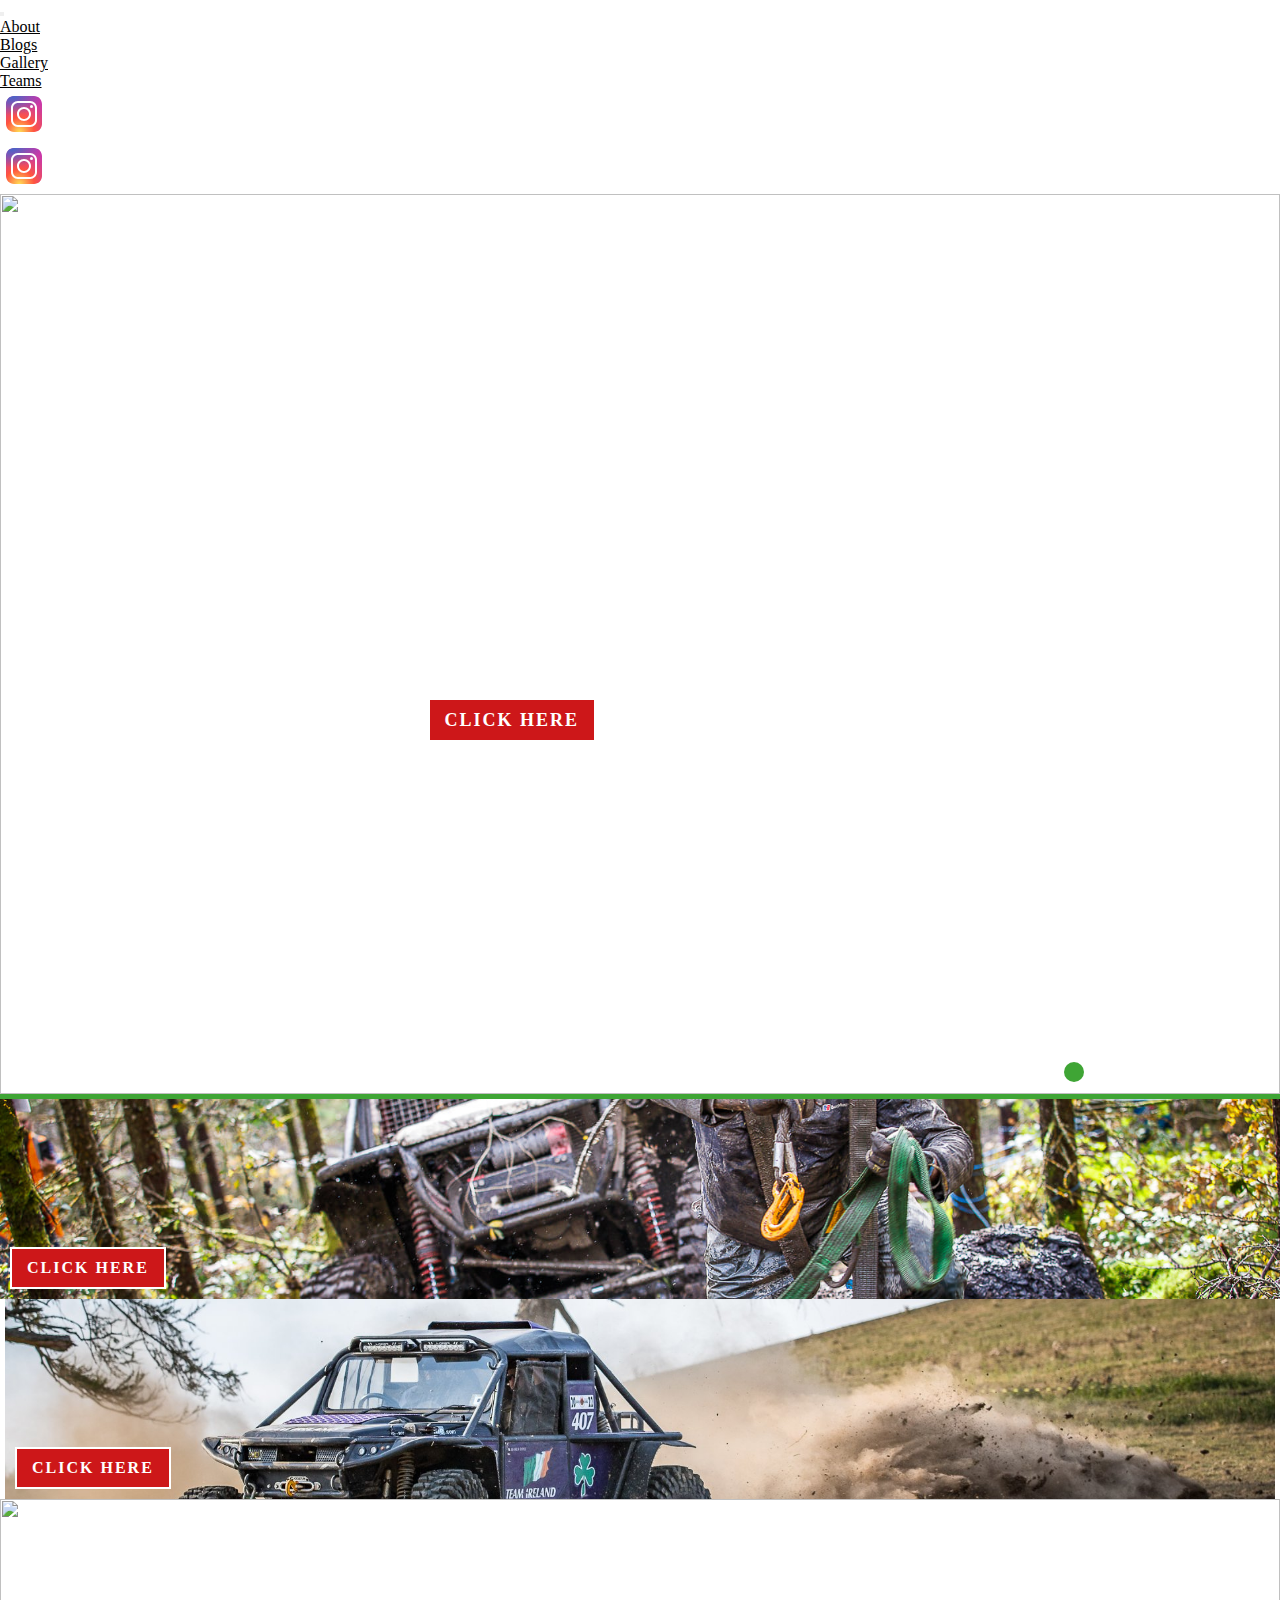
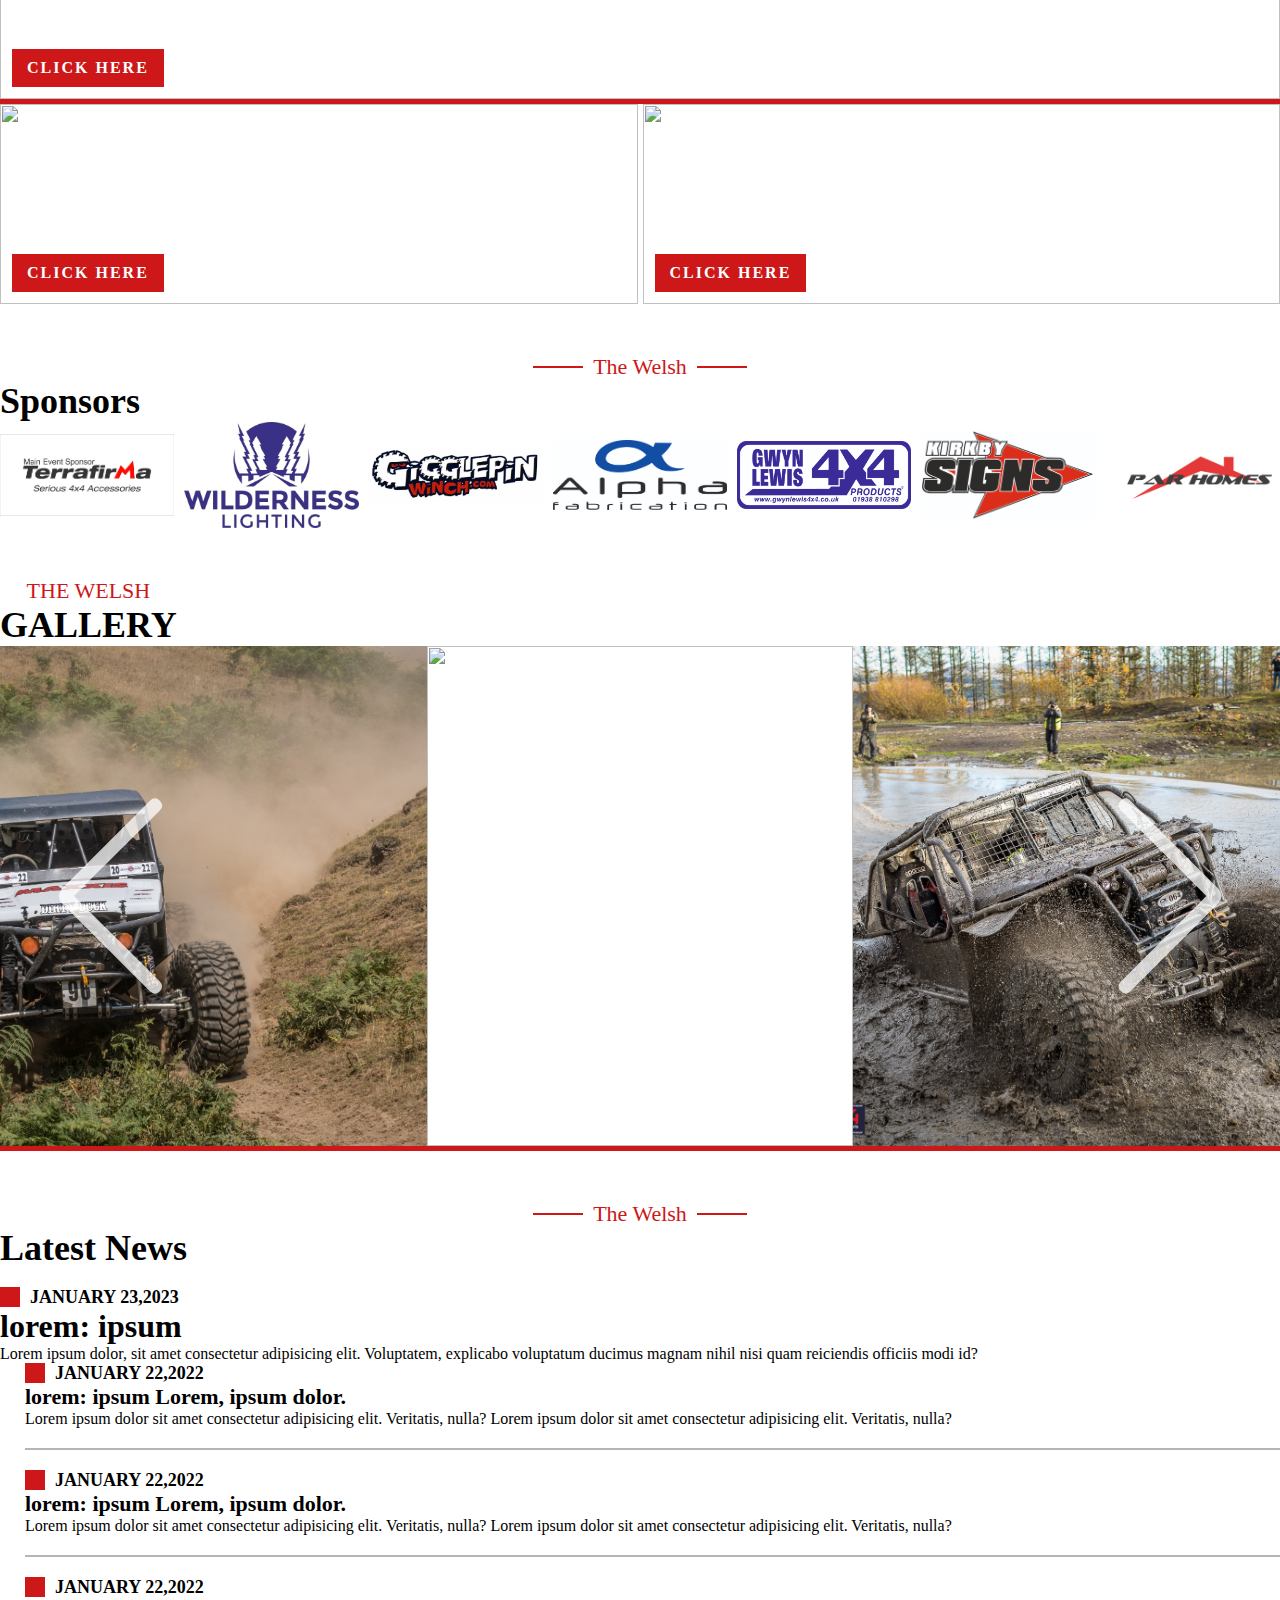
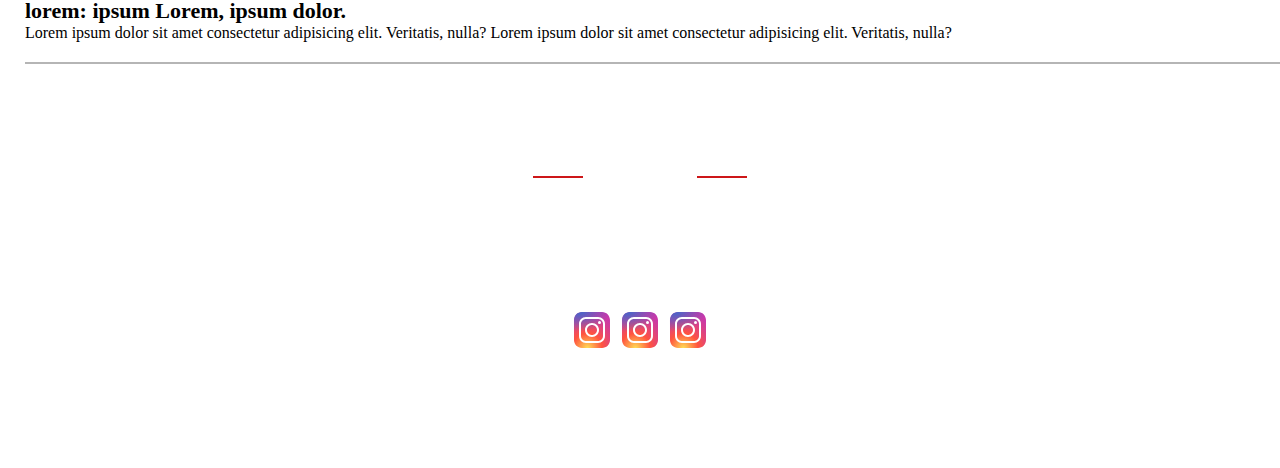
==== commit c2ddbc5c: "pages changed" ====
--- a/index.html
+++ b/index.html
@@ -32,7 +32,7 @@
   <body>
     <!-- header starts -->
     <header class="fixed-top">
-      <nav class="navbar navbar-expand-lg bg-dark text-light pb-0">
+      <nav class="navbar navbar-expand-lg text-light pb-0">
         <div class="container">
           <button
             class="navbar-toggler"
@@ -46,10 +46,30 @@
             <span class="navbar-toggler-icon"></span>
           </button>
           <div class="collapse navbar-collapse" id="navbarSupportedContent">
+            
             <ul class="navbar-nav me-auto mb-2 mb-lg-0">
               <li class="nav-item">
                 <a
-                  class="nav-link text-white text-uppercase"
+                  class="nav-link text-uppercase"
+                  aria-current="page"
+                  href="#"
+                  >About</a
+                >
+                <ul class="drop-down-list">
+                  <li class="drop-down-list-item">
+                    <a href="page-general.html">History</a>
+                  </li>
+                  <li class="drop-down-list-item">
+                    <a href="page-general.html">Team</a>
+                  </li>
+                  <li class="drop-down-list-item">
+                    <a href="page-general.html">Good causes</a>
+                  </li>
+                </ul>
+              </li>
+              <li class="nav-item">
+                <a
+                  class="nav-link text-uppercase"
                   aria-current="page"
                   href="page-blogs.html"
                   >Blogs</a
@@ -57,7 +77,7 @@
               </li>
               <li class="nav-item">
                 <a
-                  class="nav-link text-white text-uppercase"
+                  class="nav-link text-uppercase"
                   aria-current="page"
                   href="page-gallery.html"
                   >Gallery</a
@@ -65,7 +85,7 @@
               </li>
               <li class="nav-item">
                 <a
-                  class="nav-link text-white text-uppercase"
+                  class="nav-link text-uppercase"
                   aria-current="page"
                   href="page-teams.html"
                   >Teams</a
@@ -73,7 +93,9 @@
               </li>
             </ul>
 
-            <a class="navbar-brand me-auto text-white" href="/"> Navbar </a>
+            <a class="navbar-brand me-auto" href="index.html"> 
+              <!-- <img src="assets/images/welsh white outline.png" alt="" class="img-fluid">  -->
+            </a>
 
             <ul class="navbar-nav ms-auto mb-2 mb-lg-0">
               <li class="nav-item">
@@ -453,7 +475,7 @@
     <!-- news section ends -->
 
     <!-- footer starts -->
-    <footer class="footer" id="footer" style="background-image: url('https://swiperjs.com/demos/images/nature-3.jpg');">
+    <footer class="footer" id="footer" style="background-image: url('assets/images/_DW62914.jpg');">
       <div class="container">
         <div class="text-center">
           <h6 class="section-sub-title">the welsh</h6>
--- a/assets/styles/main.css
+++ b/assets/styles/main.css
@@ -118,8 +118,38 @@
 /*--------------------------------------------------------------
 # Header
 --------------------------------------------------------------*/
+nav{
+    background-color: #fff;
+}
+
 nav .navbar-nav .nav-item a{
     font-weight: 400;
+    color: #000;
+}
+
+nav .drop-down-list{
+    display: block;
+  position: absolute;
+  top: calc(100% + 30px);
+  margin: 0;
+  padding: 10px;
+  z-index: 99;
+  opacity: 0;
+  visibility: hidden;
+  background: #fff;
+  transition: 0.3s;
+  list-style: none;
+}
+
+nav .drop-down-list li a{
+    color: inherit;
+    text-decoration: none;
+}
+
+ul li:hover>.drop-down-list{
+    top: calc(100% - 10px);
+    opacity: 1;
+    visibility: visible;
 }
 
 /*--------------------------------------------------------------
@@ -655,16 +685,20 @@
     padding: 100px 0px;
 }
 
-.all-blogs .blog-card:after{
+/* .all-blogs .blog-card:after{
     content: '';
     display: block;
     border-bottom: 1px dotted var(--main-gray);
     margin: 50px 0px;
+} */
+
+.all-blogs .blog-card{
+    
 }
 
 .all-blogs .blog-card-img-container{
     position: relative;
-    height:500px;
+    height:40vh;
     width: 100%;
 }
 
@@ -673,6 +707,16 @@
     width: 100%;
     height: 100%;
     border-radius: 10px;
+}
+
+.all-blogs .blog-card-description{
+    overflow: hidden;
+    text-overflow: ellipsis;
+    display: -webkit-box;
+    -webkit-line-clamp: 4;
+    -webkit-box-orient: vertical;
+    text-align: start;
+    margin-bottom: 20px;
 }
 
 
@@ -694,4 +738,26 @@
     width: 100%;
     height: 100%;
     border-radius: 10px;
+}
+
+
+
+/*--------------------------------------------------------------
+# General Page 
+--------------------------------------------------------------*/
+.genenral-banner{
+    position: relative;
+    height: 100vh;
+    width: 100%;
+}
+
+.genenral-banner img{
+    position: absolute;
+    width: 100%;
+    height: 100%;
+}
+
+.general-text-section{
+    padding-top: 50px;
+    padding-bottom: 50px;
 }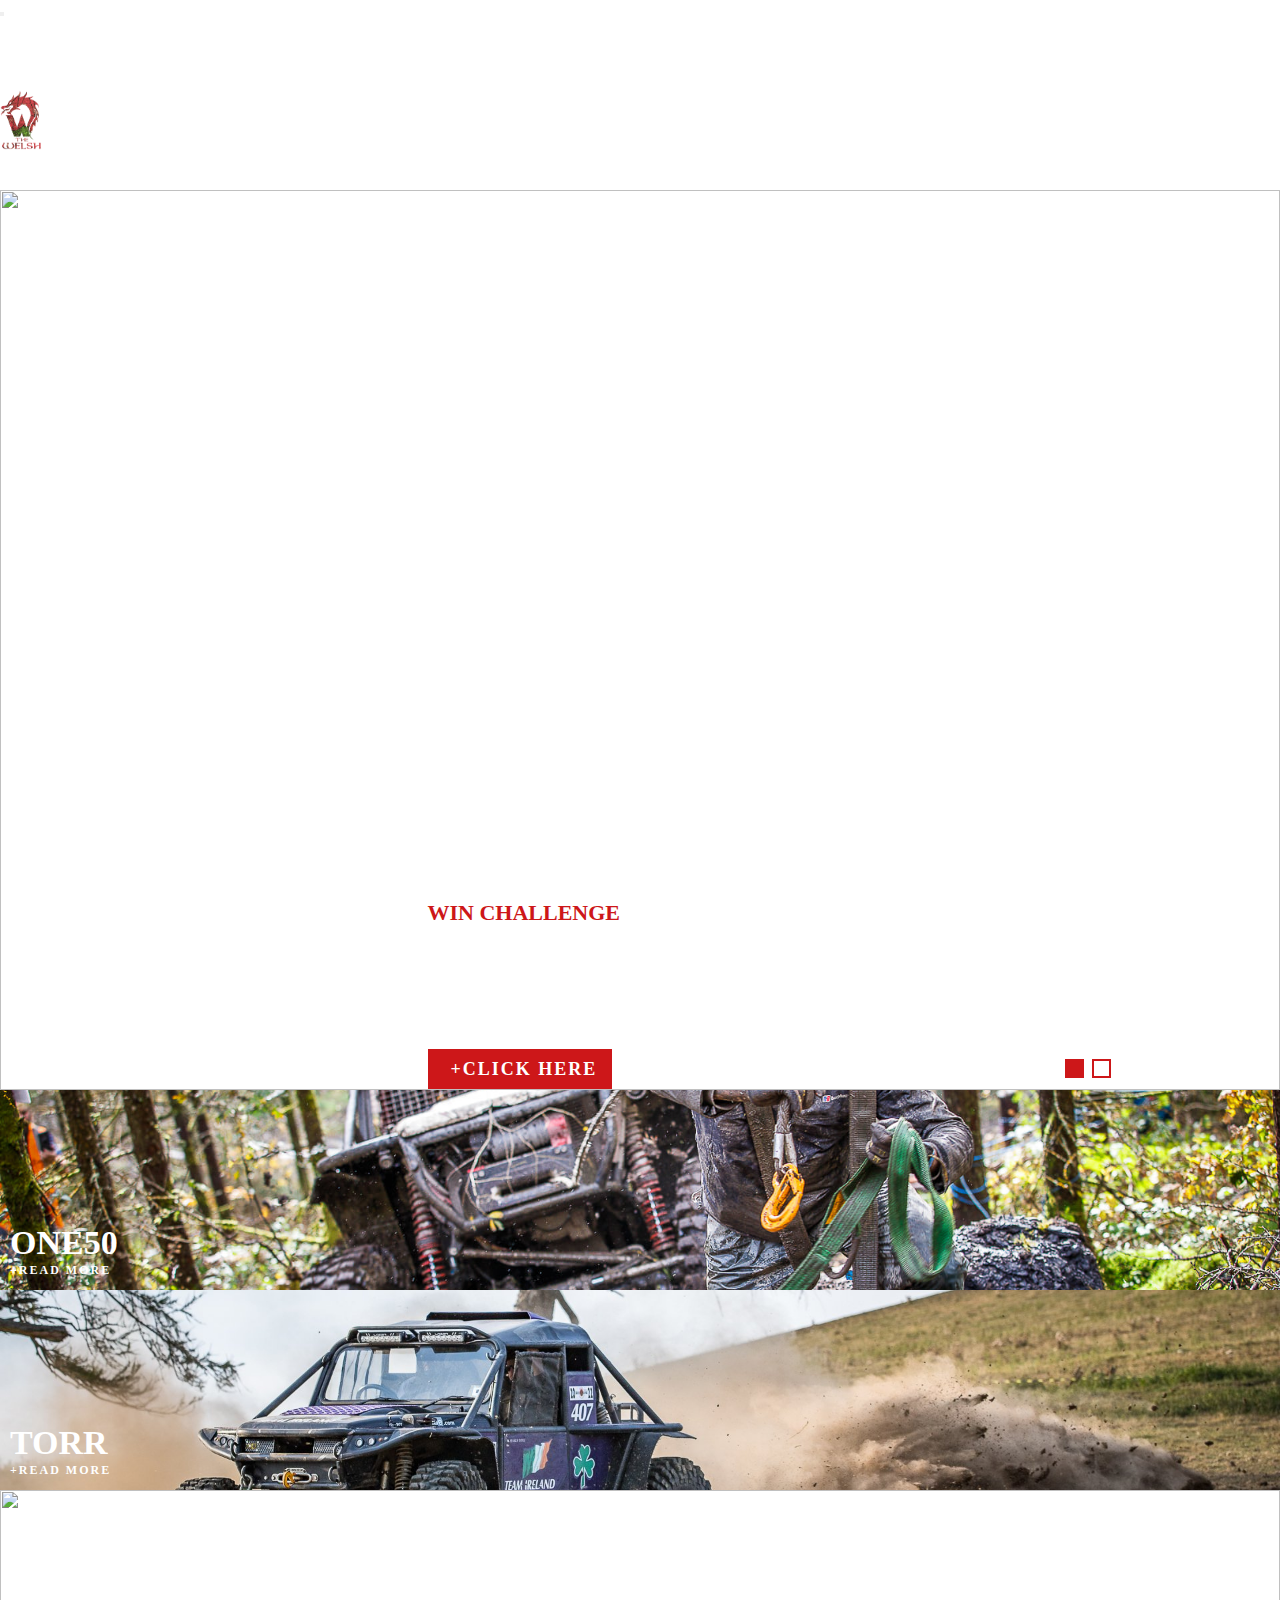
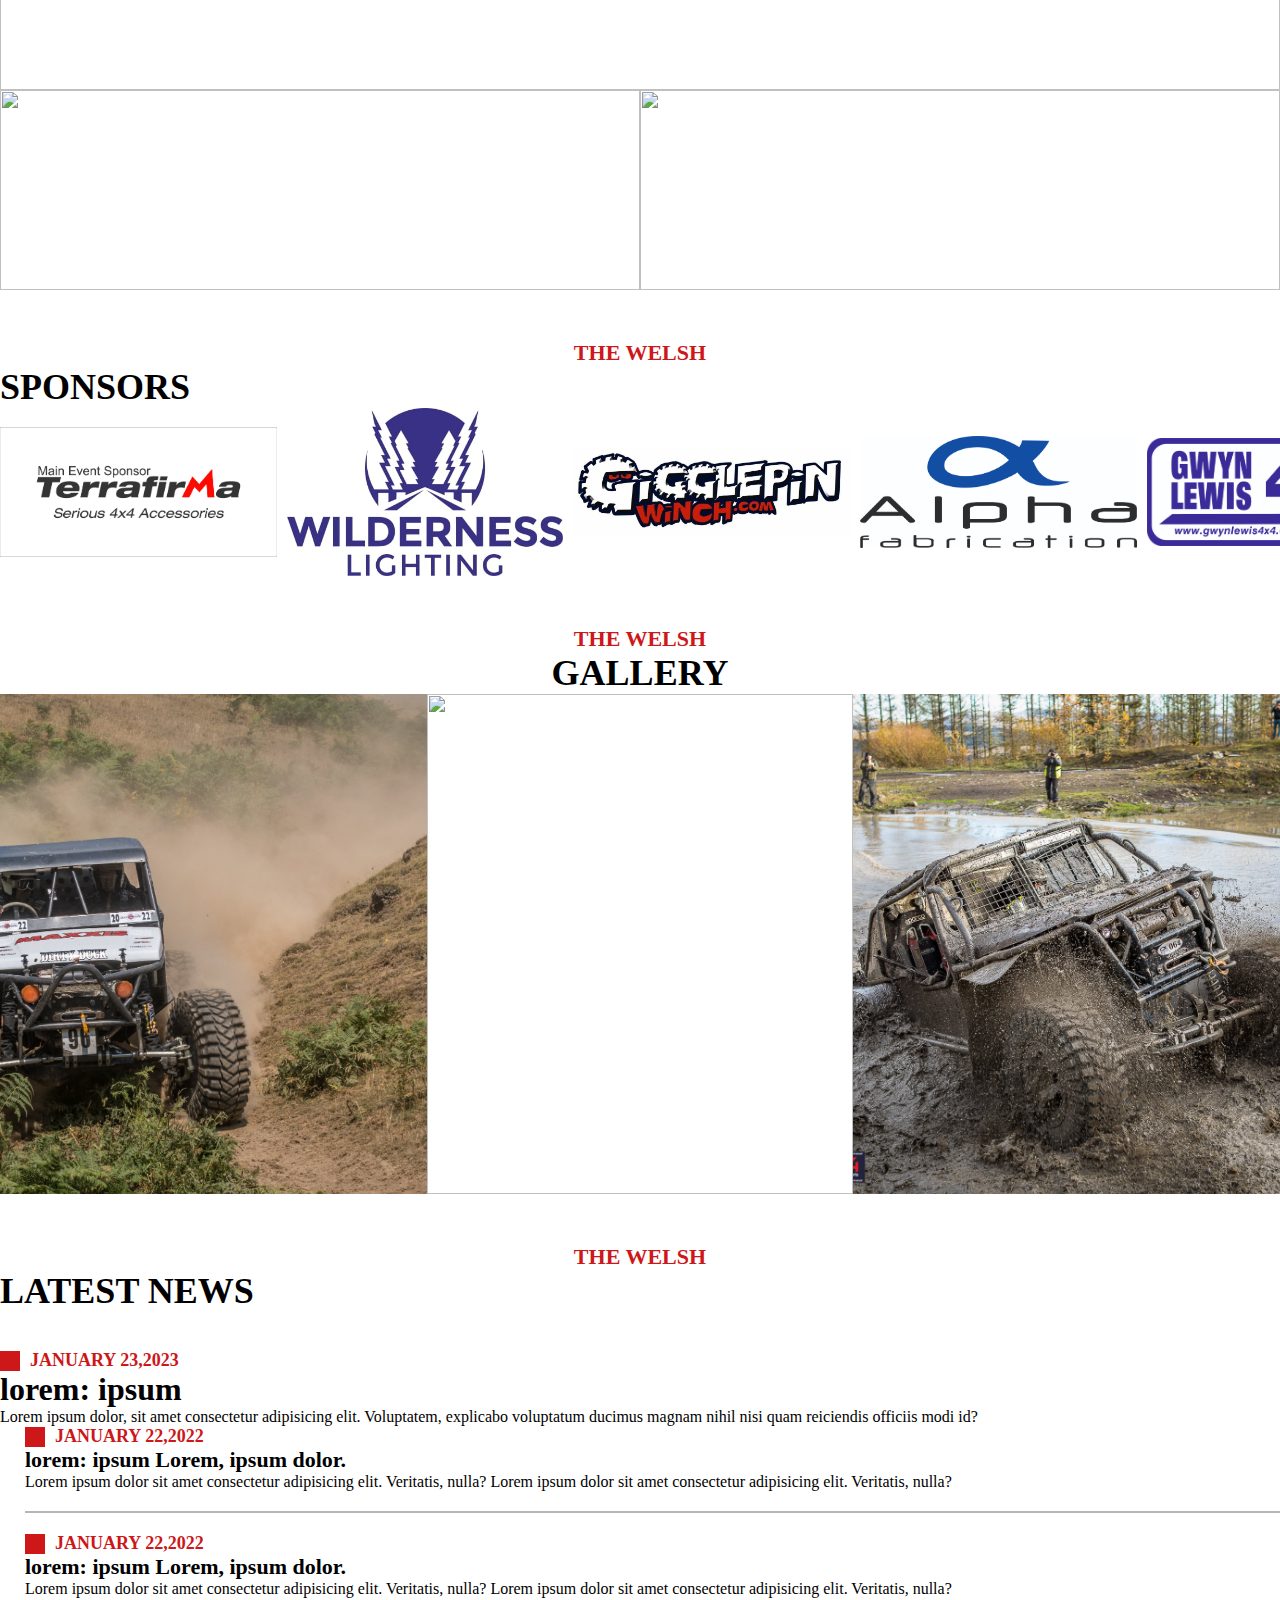
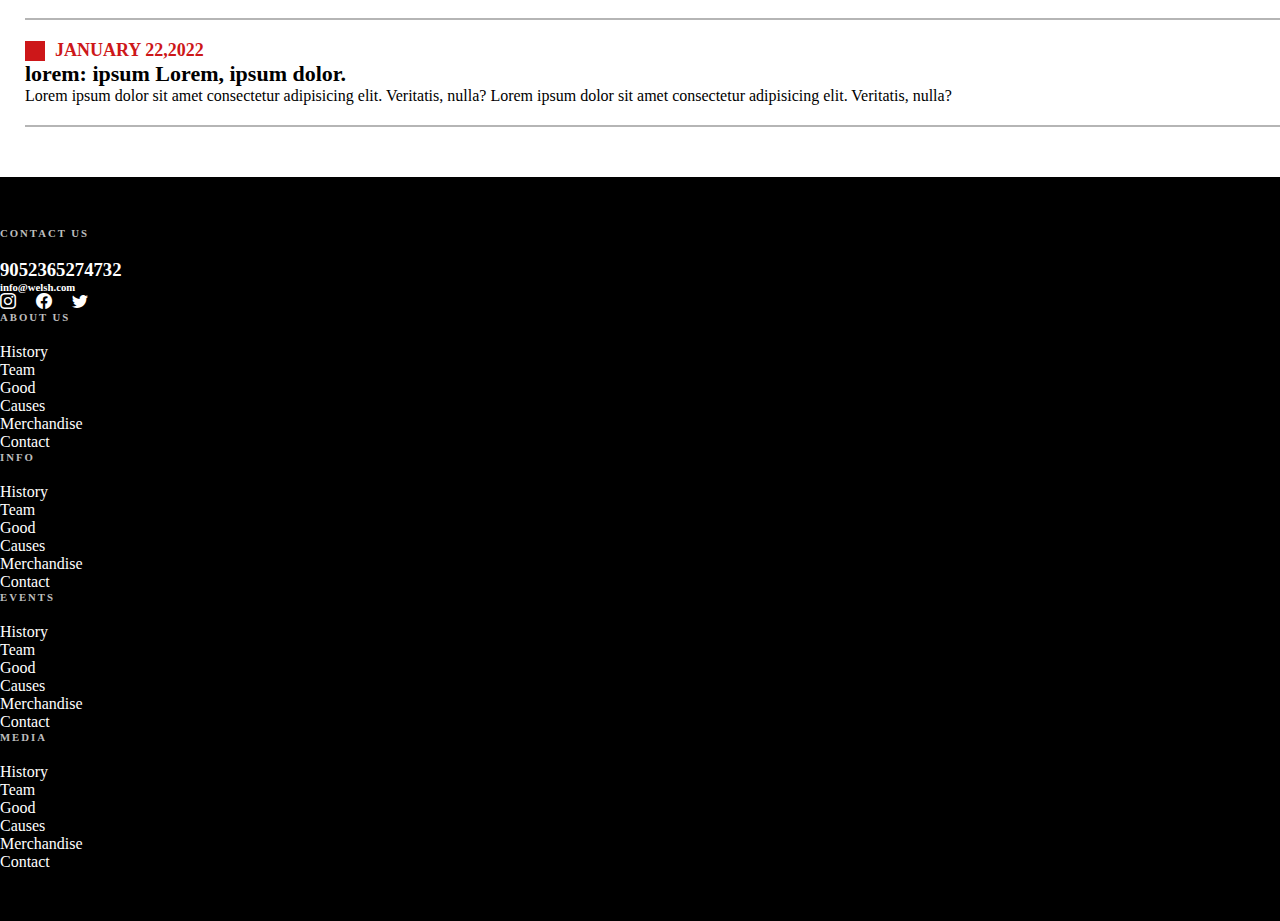
==== commit a1b4e632: "index page design changed" ====
--- a/index.html
+++ b/index.html
@@ -94,21 +94,21 @@
             </ul>
 
             <a class="navbar-brand me-auto" href="index.html"> 
-              <!-- <img src="assets/images/welsh white outline.png" alt="" class="img-fluid">  -->
+              <img src="assets/images/welsh white outline.png" alt="" class="img-fluid"> 
             </a>
 
             <ul class="navbar-nav ms-auto mb-2 mb-lg-0">
               <li class="nav-item">
                 <a class="nav-link text-white" aria-current="page" href="#"
                   >
-                  <img src="assets/images/icons/instagram.svg" alt="" class="img-fluid">  
+                  <i class="bi bi-instagram"></i>
                 </a
                 >
               </li>
               <li class="nav-item">
                 <a class="nav-link text-white" aria-current="page" href="#"
                   >
-                  <img src="assets/images/icons/instagram.svg" alt="" class="img-fluid">
+                  <i class="bi bi-facebook"></i>
                 </a
                 >
               </li>
@@ -165,8 +165,6 @@
     </section>
     <!-- banner ends -->
 
-    <div class="green-horizontal-line"></div>
-
     <!-- activities grid starts -->
     <section class="activities" id="activities">
       <div class="container-fluid">
@@ -178,7 +176,10 @@
                 alt=""
                 class="img-fluid"
               />
-              <a href="#" class="red-button">click here</a>
+              <div class="img-text">
+                <p class="title">one50</p>
+                <a href="#" class="transparent-button">read more</a>
+              </div>
             </div>
           </div>
           <div class="col-sm-12 col-md-4">
@@ -188,7 +189,10 @@
                 alt=""
                 class="img-fluid"
               />
-              <a href="#" class="red-button">click here</a>
+              <div class="img-text">
+                <p class="title">torr</p>
+                <a href="#" class="transparent-button">read more</a>
+              </div>
             </div>
           </div>
           <div class="col-sm-12 col-md-4">
@@ -198,15 +202,16 @@
                 alt=""
                 class="img-fluid"
               />
-              <a href="#" class="red-button">click here</a>
+              <div class="img-text">
+                <p class="title">videos</p>
+                <a href="#" class="transparent-button">read more</a>
+              </div>
             </div>
           </div>
         </div>
       </div>
     </section>
     <!-- activities grid ends -->
-
-    <div class="red-horizontal-line"></div>
 
     <!-- event details starts -->
     <section class="events" id="events">
@@ -218,7 +223,10 @@
               alt=""
               class="img-fluid"
             />
-            <a href="#" class="red-button">click here</a>
+            <div class="img-text">
+              <p class="title">teams</p>
+              <a href="#" class="transparent-button">read more</a>
+            </div>
           </div>
         </div>
 
@@ -229,7 +237,10 @@
               alt=""
               class="img-fluid"
             />
-            <a href="#" class="red-button">click here</a>
+            <div class="img-text">
+              <p class="title">calender</p>
+              <a href="#" class="transparent-button">read more</a>
+            </div>
           </div>
         </div>
       </div>
@@ -239,7 +250,7 @@
     <!-- sponsors section starts -->
     <section class="sponsors" id="sponsors">
       <div class="container">
-        <div class="text-center pb-4">
+        <div class="text-center">
           <h6 class="section-sub-title">the welsh</h6>
           <h2 class="section-main-title">sponsors</h2>
         </div>
@@ -319,10 +330,8 @@
     <!-- gallery sytarts -->
     <section class="gallery" id="gallery">
       <div class="container">
-        <div class="title-container">
-          <h6 class="section-sub-title">the welsh</h6>
-          <h2 class="section-main-title">gallery</h2>
-        </div>
+        <h6 class="section-sub-title">the welsh</h6>
+        <h2 class="section-main-title">gallery</h2>
       </div>
 
       <div class="swiper gallerySwiper">
@@ -382,18 +391,14 @@
             </div>
           </div>
         </div>
-        <div class="swiper-button-next"></div>
-        <div class="swiper-button-prev"></div>
       </div>
     </section>
     <!-- gallery ends -->
-
-    <div class="red-horizontal-line"></div>
 
     <!-- news section starts -->
     <section class="news" id="news">
       <div class="container">
-        <div class="text-center pb-4">
+        <div class="text-center">
           <h6 class="section-sub-title">the welsh</h6>
           <h2 class="section-main-title">latest news</h2>
         </div>
@@ -418,7 +423,12 @@
           </div>
           <div class="col-lg-6 col-md-6 col-sm-12">
             <div class="row related-news-row">
-              <div class="col-lg-10 col-md-10 p-0">
+              <div class="col-lg-2 col-md-2 p-0">
+                <div class="related-img-container">
+                  <img src="assets/images/Beast Offroad logos.jpg" alt="" class="img-fluid">
+                </div>
+              </div>
+              <div class="col-lg-10 col-md-10">
                 <p class="news-date">january 22,2022</p>
                 <h5 class="related-news-title">lorem: ipsum Lorem, ipsum dolor.</h5>
 
@@ -427,15 +437,14 @@
                   Lorem ipsum dolor sit amet consectetur adipisicing elit. Veritatis, nulla?
                 </p>
               </div>
-
+            </div>
+            <div class="row related-news-row">
               <div class="col-lg-2 col-md-2 p-0">
                 <div class="related-img-container">
                   <img src="assets/images/Beast Offroad logos.jpg" alt="" class="img-fluid">
                 </div>
               </div>
-            </div>
-            <div class="row related-news-row">
-              <div class="col-lg-10 col-md-10 p-0">
+              <div class="col-lg-10 col-md-10">
                 <p class="news-date">january 22,2022</p>
                 <h5 class="related-news-title">lorem: ipsum Lorem, ipsum dolor.</h5>
 
@@ -444,15 +453,14 @@
                   Lorem ipsum dolor sit amet consectetur adipisicing elit. Veritatis, nulla?
                 </p>
               </div>
-
+            </div>
+            <div class="row related-news-row">
               <div class="col-lg-2 col-md-2 p-0">
                 <div class="related-img-container">
-                  <img src="assets/images/277894114_327918259239225_7216349073077006145_n.jpg" alt="" class="img-fluid">
+                  <img src="assets/images/Beast Offroad logos.jpg" alt="" class="img-fluid">
                 </div>
               </div>
-            </div>
-            <div class="row related-news-row">
-              <div class="col-lg-10 col-md-10 p-0">
+              <div class="col-lg-10 col-md-10">
                 <p class="news-date">january 22,2022</p>
                 <h5 class="related-news-title">lorem: ipsum Lorem, ipsum dolor.</h5>
 
@@ -461,12 +469,6 @@
                   Lorem ipsum dolor sit amet consectetur adipisicing elit. Veritatis, nulla?
                 </p>
               </div>
-
-              <div class="col-lg-2 col-md-2 p-0">
-                <div class="related-img-container">
-                  <img src="assets/images/277894114_327918259239225_7216349073077006145_n.jpg" alt="" class="img-fluid">
-                </div>
-              </div>
             </div>
           </div>
         </div>
@@ -475,47 +477,79 @@
     <!-- news section ends -->
 
     <!-- footer starts -->
-    <footer class="footer" id="footer" style="background-image: url('assets/images/_DW62914.jpg');">
+    <footer class="footer" id="footer">
       <div class="container">
-        <div class="text-center">
-          <h6 class="section-sub-title">the welsh</h6>
-          <h2 class="section-main-title">contact us</h2>
-        </div>
         <div class="row">
-          <div class="col-sm-12 col-md-4 col-lg-4">
-            <div class="text-container text-center">
-              <p class="title">email</p>
-              <a href="" class="email-id">info@welsh.com</a>
-            </div>
-          </div>
-          <div class="col-sm-12 col-md-4 col-lg-4">
-            <div class="text-container text-center">
-              <p class="title">social channels</p>
-              <div class="social-links-container">
-                <a href="">
-                  <img src="assets/images/icons/instagram.svg" alt="" class="img-fluid">
+          <div class="col-lg-4 col-sm-12">
+            <h6 class="footer-title">contact us</h6>
+            <h3 class="footer-mob-number">9052365274732</h3>
+            <h6 class="footer-email">info@welsh.com</h6>
+            <ul class="footer-social-links">
+              <li class="footer-social-link">
+                <a href="#">
+                  <i class="bi bi-instagram"></i>
                 </a>
-                <a href="">
-                  <img src="assets/images/icons/instagram.svg" alt="" class="img-fluid">
+              </li>
+              <li class="footer-social-link">
+                <a href="#">
+                  <i class="bi bi-facebook"></i>
                 </a>
-                <a href="">
-                  <img src="assets/images/icons/instagram.svg" alt="" class="img-fluid">
+              </li>
+              <li class="footer-social-link">
+                <a href="#">
+                  <i class="bi bi-twitter"></i>
                 </a>
-              </div>
-            </div>
-          </div>
-          <div class="col-sm-12 col-md-4 col-lg-4">
-            <div class="text-container text-center">
-              <p class="title">phone</p>
-              <a href="" class="phone">+91 868799990</a>
-            </div>
+              </li>
+            </ul>
+          </div>
+          <div class="col-lg-2 col-sm-12">
+            <h6 class="footer-title">about us</h6>
+            <ul class="footer-useful-links">
+              <li class="footer-useful-link"><a href="#">history</a></li>
+              <li class="footer-useful-link"><a href="#">team</a></li>
+              <li class="footer-useful-link"><a href="#">good</a></li>
+              <li class="footer-useful-link"><a href="#">causes</a></li>
+              <li class="footer-useful-link"><a href="#">merchandise</a></li>
+              <li class="footer-useful-link"><a href="#">contact</a></li>
+            </ul>
+          </div>
+          <div class="col-lg-2 col-sm-12">
+            <h6 class="footer-title">info</h6>
+            <ul class="footer-useful-links">
+              <li class="footer-useful-link"><a href="#">history</a></li>
+              <li class="footer-useful-link"><a href="#">team</a></li>
+              <li class="footer-useful-link"><a href="#">good</a></li>
+              <li class="footer-useful-link"><a href="#">causes</a></li>
+              <li class="footer-useful-link"><a href="#">merchandise</a></li>
+              <li class="footer-useful-link"><a href="#">contact</a></li>
+            </ul>
+          </div>
+          <div class="col-lg-2 col-sm-12">
+            <h6 class="footer-title">events</h6>
+            <ul class="footer-useful-links">
+              <li class="footer-useful-link"><a href="#">history</a></li>
+              <li class="footer-useful-link"><a href="#">team</a></li>
+              <li class="footer-useful-link"><a href="#">good</a></li>
+              <li class="footer-useful-link"><a href="#">causes</a></li>
+              <li class="footer-useful-link"><a href="#">merchandise</a></li>
+              <li class="footer-useful-link"><a href="#">contact</a></li>
+            </ul>
+          </div>
+          <div class="col-lg-2 col-sm-12">
+            <h6 class="footer-title">media</h6>
+            <ul class="footer-useful-links">
+              <li class="footer-useful-link"><a href="#">history</a></li>
+              <li class="footer-useful-link"><a href="#">team</a></li>
+              <li class="footer-useful-link"><a href="#">good</a></li>
+              <li class="footer-useful-link"><a href="#">causes</a></li>
+              <li class="footer-useful-link"><a href="#">merchandise</a></li>
+              <li class="footer-useful-link"><a href="#">contact</a></li>
+            </ul>
           </div>
         </div>
       </div>
     </footer>
     <!-- footer ends -->
-
-
 
 
     
--- a/assets/styles/main.css
+++ b/assets/styles/main.css
@@ -14,8 +14,9 @@
 --------------------------------------------------------------*/
 .section-sub-title{
     font-size: 22px;
-    font-weight: 400;
-    text-transform: capitalize;
+    font-weight: 700;
+    text-transform: uppercase;
+    color: var(--main-red);
 }
 
 .section-main-title{
@@ -59,12 +60,12 @@
 }
 
 .swiper-pagination-bullet{
-    background: #fff;
+    background: transparent;
     opacity: 1;
 }
 
 .swiper-pagination-bullet-active{
-    background: var(--main-green);
+    background: var(--main-red);
     opacity: 1;
 }
 
@@ -72,7 +73,7 @@
 # Button
 --------------------------------------------------------------*/
 .red-button{
-    border: 2px solid #fff;
+    border: none;
     background: var(--main-red);
     color: #fff;
     text-transform: uppercase;
@@ -86,19 +87,41 @@
     color: #fff;
 }
 
-.green-button{
-    border: 2px solid #fff;
-    background: var(--main-green);
+.red-button:before{
+    display: inline-block;
+    padding-left: 8px;
+    padding-top: 7px;
+    content: "+";
+    -webkit-transition: transform 0.3s ease-out;
+    -moz-transition: transform 0.3s ease-out;
+    -ms-transition: transform 0.3s ease-out;
+    -o-transition: transform 0.3s ease-out;
+    transition: transform 0.3s ease-out;
+}
+
+.transparent-button{
+    border: none;
+    background: transparent;
     color: #fff;
     text-transform: uppercase;
     letter-spacing: 2px;
     font-weight: 700;
     text-decoration: none;
-    padding: 10px 15px;
-}
-
-.green-button:hover{
-    color: #fff;
+}
+
+.transparent-button:hover{
+    color: #fff;
+}
+
+.transparent-button:before{
+    display: inline-block;
+    padding-top: 7px;
+    content: '+';
+    -webkit-transition: transform 0.3s ease-out;
+    -moz-transition: transform 0.3s ease-out;
+    -ms-transition: transform 0.3s ease-out;
+    -o-transition: transform 0.3s ease-out;
+    transition: transform 0.3s ease-out;
 }
 
 .border-btn{
@@ -118,13 +141,28 @@
 /*--------------------------------------------------------------
 # Header
 --------------------------------------------------------------*/
+.navbar-brand img{
+    height: 60px;
+}
+
+.navbar-collapse{
+    align-items: flex-start;
+}
+
 nav{
-    background-color: #fff;
+    background-color: transparent;
+}
+
+.nav-scrolled{
+    background-color: #000;
+    transition: all 0.5s;
 }
 
 nav .navbar-nav .nav-item a{
-    font-weight: 400;
-    color: #000;
+    font-weight: 600;
+    color: #fff;
+    text-transform: uppercase;
+    letter-spacing: 2px;
 }
 
 nav .drop-down-list{
@@ -137,12 +175,13 @@
   opacity: 0;
   visibility: hidden;
   background: #fff;
+  color: #000;
   transition: 0.3s;
   list-style: none;
 }
 
 nav .drop-down-list li a{
-    color: inherit;
+    color: #000 !important;
     text-decoration: none;
 }
 
@@ -161,6 +200,7 @@
 
 .banner .swiper-slide .container{
     position: absolute;
+    bottom: 10px;
     text-align: initial;
     color: #fff;
 }
@@ -172,8 +212,10 @@
 }
 
 .banner .swiper-pagination-bullet{
-    height: 20px;
-    width: 20px;
+    height: 15px;
+    width: 15px;
+    border-radius: 0;
+    border: 2px solid var(--main-red);
 }
 
 
@@ -184,20 +226,6 @@
 }
 
 
-/* horizontal lines */
-.green-horizontal-line{
-    height: 5px;
-    width: 100%;
-    background: var(--main-green);
-}
-
-.red-horizontal-line{
-    height: 5px;
-    width: 100%;
-    background: var(--main-red);
-}
-
-
 /*--------------------------------------------------------------
 # Activities
 --------------------------------------------------------------*/
@@ -205,10 +233,6 @@
     padding: 0;
 }
 
-.activities .container-fluid .row .col-md-4:nth-child(2){
-    padding: 0px 5px;
-}
-
 .activities .img-container{
     position: relative;
     height: 200px;
@@ -222,10 +246,25 @@
     object-fit: cover;
 }
 
-.activities .img-container a{
+.activities .img-container .img-text{
     position: absolute;
     left: 10px;
     bottom: 10px;
+    line-height: 20px;
+}
+
+.activities .img-container .img-text .title{
+    color: #fff;
+    font-weight: 700;
+    font-size: 34px;
+    text-transform: uppercase;
+    margin: 0;
+    padding: 0;
+}
+
+
+.activities .img-text .transparent-button{
+    font-size: 12px;
 }
 
 @media(max-width:768px){
@@ -250,17 +289,30 @@
     object-fit: cover;
 }
 
-.events .img-container a{
+.events .img-container .img-text{
     position: absolute;
     bottom: 10px;
     left: 10px;
+    line-height: 20px;
+}
+
+.events .img-container .img-text .title{
+    color: #fff;
+    font-weight: 700;
+    font-size: 34px;
+    text-transform: uppercase;
+    margin: 0;
+    padding: 0;
+}
+
+
+.events .img-text .transparent-button{
+    font-size: 12px;
 }
 
 .events .grid-container{
     display: grid;
     grid-template-columns: repeat(2,1fr);
-    -webkit-column-gap: 5px;
-     column-gap: 5px;
 }
 
 @media(max-width:768px){
@@ -281,27 +333,7 @@
 }
 
 .sponsors .section-sub-title{
-    color: var(--main-red);
-    display: flex;
-    justify-content: center;
-    align-items: center;
-    display: -webkit-flex;
-    -webkit-justify-content: center;
-    -webkit-align-items: center;
-}
-
-.sponsors .section-sub-title:before,
-.sponsors .section-sub-title:after{
-    content: '';
-    height: 2px;
-    width: 50px;
-    display: block;
-    background-color: var(--main-red);
-    margin: 0px 10px;
-}
-
-.sponsors .section-main-title{
-    text-transform: capitalize;
+    text-align: center;
 }
 
 .sponsorsSwiper .swiper-slide{
@@ -332,17 +364,11 @@
 }
 
 .gallery .section-sub-title{
-    text-transform: uppercase;
-    color: var(--main-red);
-}
-
-.gallery .title-container{
-    display: flex;
-    flex-direction: column;
-    align-items: center;
-    display: -webkit-flex;
-    -webkit-align-items: center;
-    width: fit-content;
+    text-align: center;
+}
+
+.gallery .section-main-title{
+    text-align: center;
 }
 
 .gallerySwiper .swiper-slide{
@@ -381,27 +407,11 @@
 }
 
 .news .section-sub-title{
-    color: var(--main-red);
-    display: flex;
-    justify-content: center;
-    align-items: center;
-    display: -webkit-flex;
-    -webkit-justify-content: center;
-    -webkit-align-items: center;
-}
-
-.news .section-sub-title:before,
-.news .section-sub-title:after{
-    content: '';
-    height: 2px;
-    width: 50px;
-    display: block;
-    background-color: var(--main-red);
-    margin: 0px 10px;
+    text-align: center;
 }
 
 .news .section-main-title{
-    text-transform: capitalize;
+    text-transform: uppercase;
 }
 
 /* .news .left-img-container{
@@ -424,6 +434,8 @@
     font-size: 18px;
     font-weight: 600;
     text-transform: uppercase;
+    color: var(--main-red);
+    margin-top: 20px;
 }
 
 .news .news-date:before{
@@ -442,6 +454,10 @@
 
 .news .related-news-row{
     padding-left: 25px;
+}
+
+.news .related-news-row .news-date{
+    margin-top: 0;
 }
 
 .news .related-news-row:after{
@@ -484,62 +500,52 @@
 /*--------------------------------------------------------------
 # Footer
 --------------------------------------------------------------*/
-.footer{
-    margin-top: 50px;
+footer{
+    background-color: #000;
+    color: #fff;
     padding-top: 50px;
     padding-bottom: 50px;
-    background-repeat: no-repeat;
-    background-position: center;
-    background-size: cover;
-    color: #fff;
-}
-
-.footer .section-sub-title{
-    color: #fff;
-    display: flex;
-    justify-content: center;
-    align-items: center;
-    display: -webkit-flex;
-    -webkit-justify-content: center;
-    -webkit-align-items: center;
-}
-
-.footer .section-sub-title:before,
-.footer .section-sub-title:after{
-    content: '';
-    height: 2px;
-    width: 50px;
-    display: block;
-    background-color: var(--main-red);
-    margin: 0px 10px;
-}
-
-.footer .section-main-title{
-    text-transform: capitalize;
-    color: #fff;
-}
-
-.footer .title{
-    text-transform: uppercase;
-    letter-spacing: 2px;  
-    margin: 0;  
-}
-
-.footer a{
+    margin-top: 50px;
+}
+
+footer ul li a{
     text-decoration: none;
     color: inherit;
-    font-size: 34px;
-    font-weight: 500;
-}
-
-.footer .social-links-container{
+}
+
+footer ul li a:hover{
+    color: inherit;
+}
+
+footer .footer-title{
+    color: rgb(255,255,255,0.75);
+    text-transform: uppercase;
+    letter-spacing: 2px;
+    margin-bottom: 20px;
+}
+
+.footer-social-links{
+    list-style: none;
+    padding: 0;
+    margin: 0;
     display: flex;
-    justify-content: center;
-    align-items: center;
-    display: -webkit-flex;
-    -webkit-justify-content: center;
-    -webkit-align-items: center;
-}
+}
+
+.footer-social-link{
+    padding-right: 20px;
+}
+
+footer .footer-useful-links{
+    list-style: none;
+    padding: 0;
+    margin: 0;
+}
+
+footer .footer-useful-link{
+    text-transform: capitalize;
+}
+
+
 
 
 /*--------------------------------------------------------------
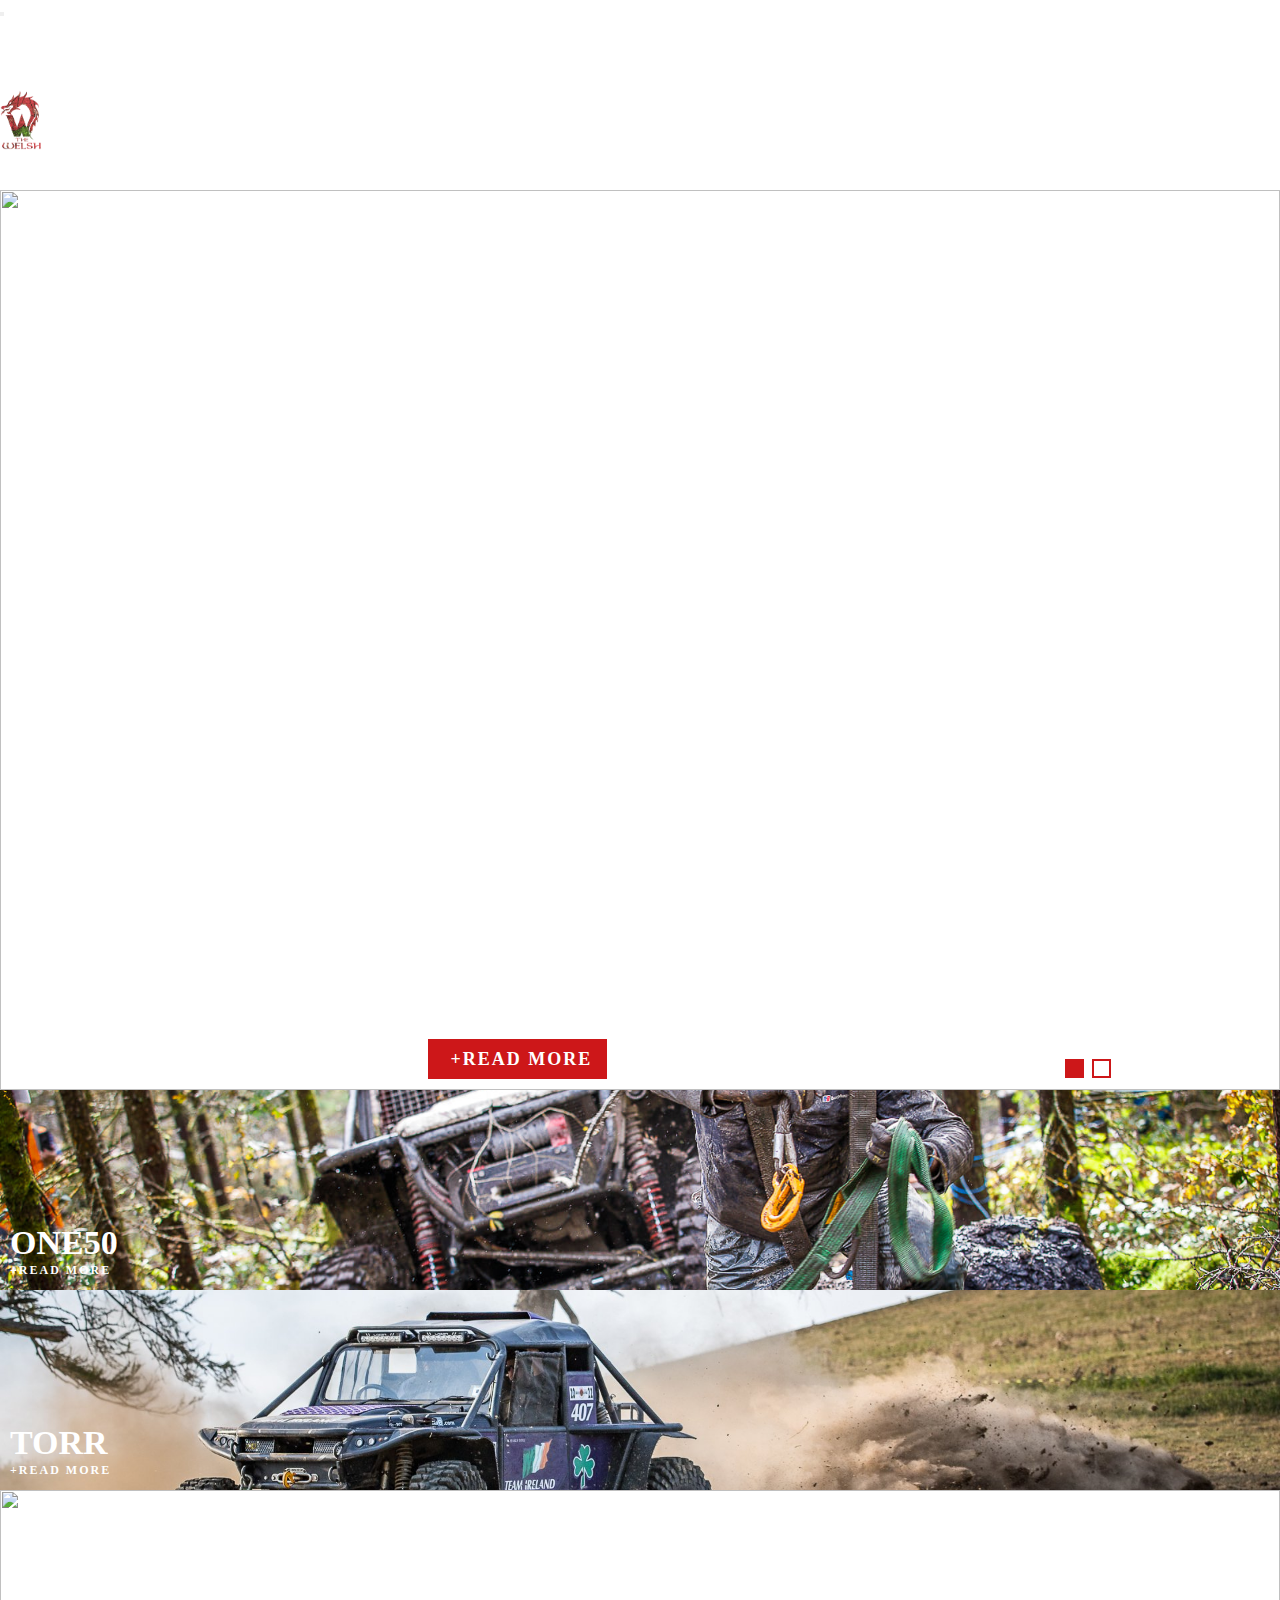
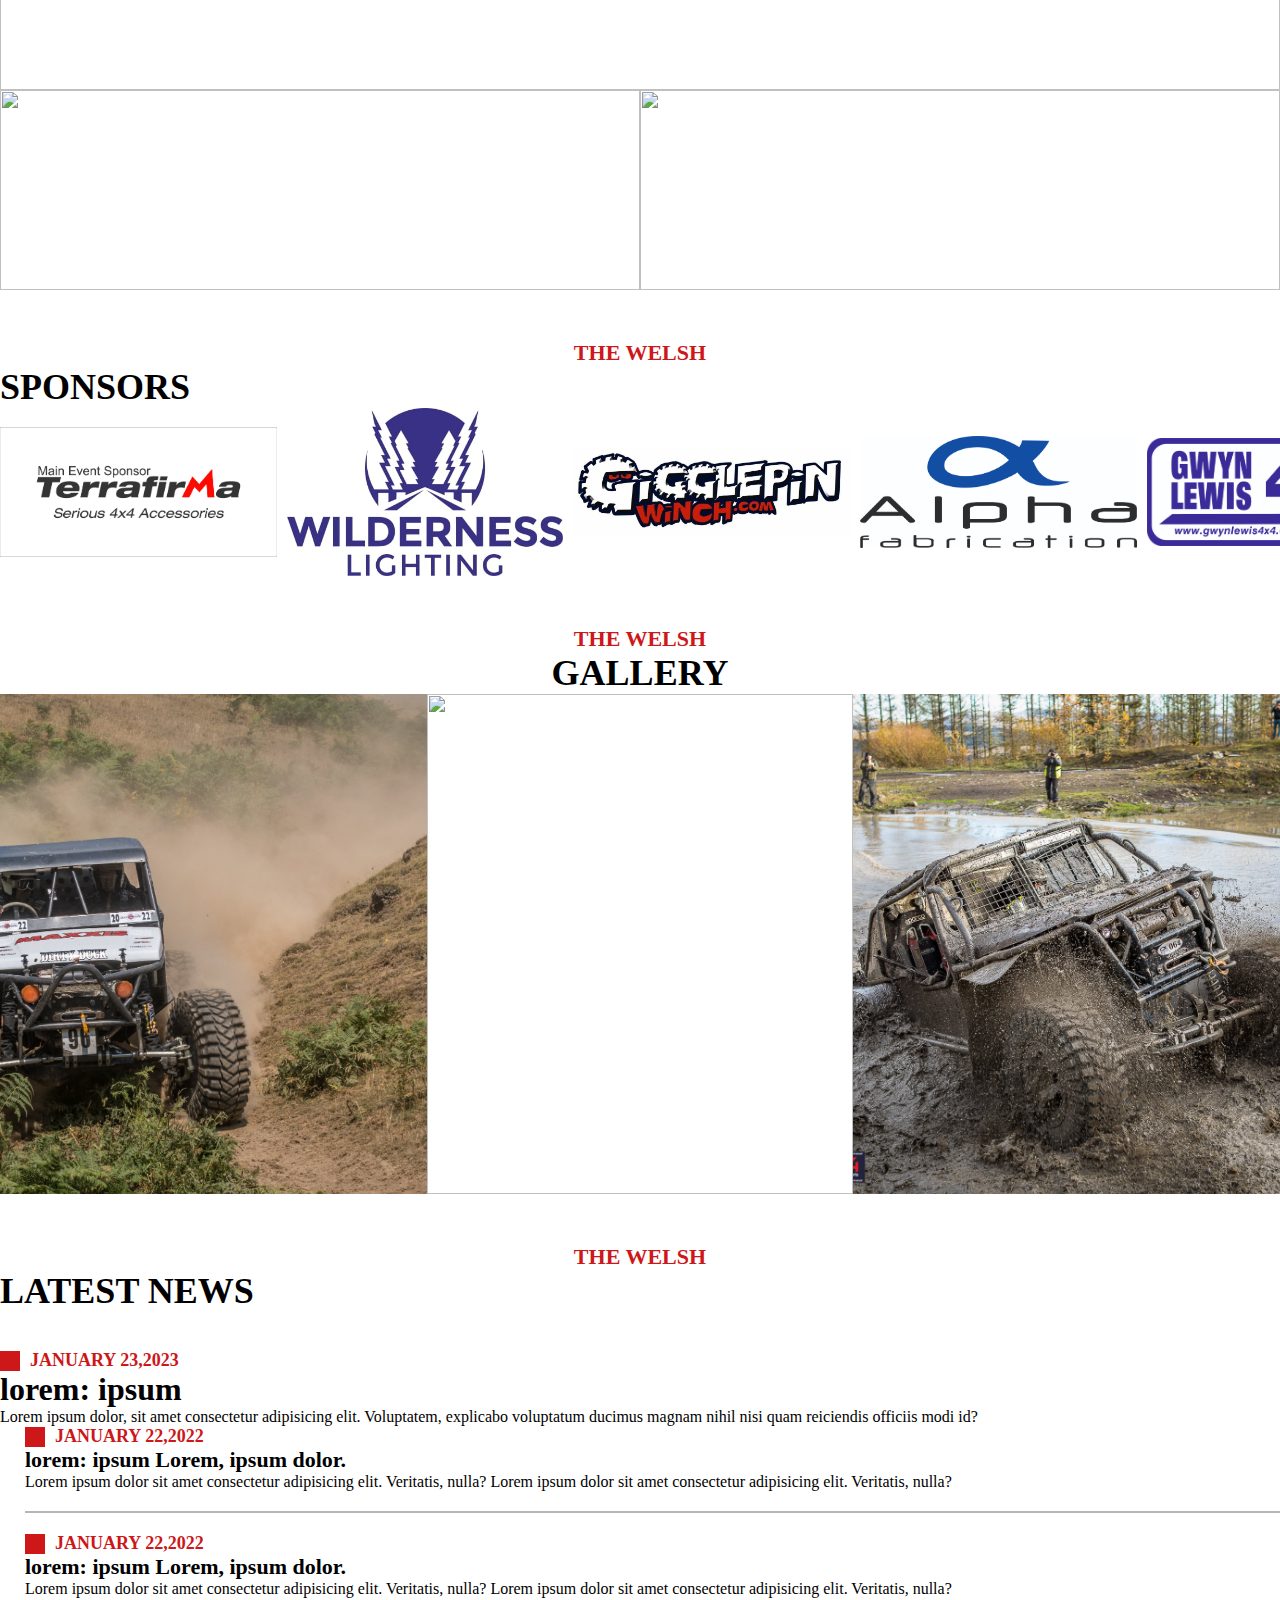
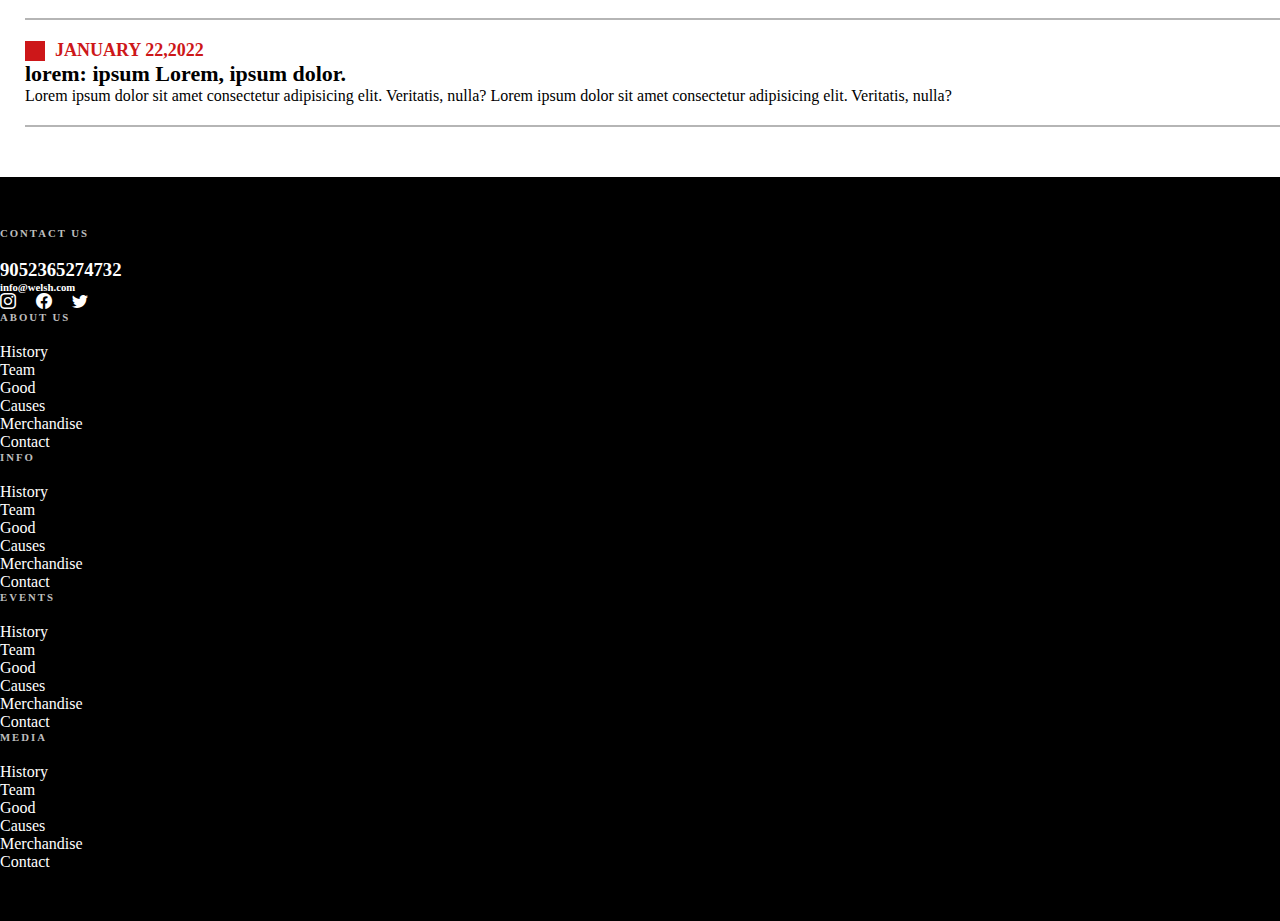
==== commit e28b51ac: "made changes in banner" ====
--- a/index.html
+++ b/index.html
@@ -138,7 +138,7 @@
                 Lorem ipsum dolor sit amet consectetur adipisicing elit. <br />
                 Voluptates, atque.
               </h6>
-              <a href="#" class="red-button">click here</a>
+              <a href="#" class="red-button">read more</a>
             </div>
           </div>
           <div class="swiper-slide">
@@ -156,7 +156,7 @@
                 Lorem ipsum dolor sit amet consectetur adipisicing elit. <br />
                 Voluptates, atque.
               </h6>
-              <a href="#" class="red-button">click here</a>
+              <a href="#" class="red-button">read more</a>
             </div>
           </div>
         </div>
--- a/assets/styles/main.css
+++ b/assets/styles/main.css
@@ -203,6 +203,7 @@
     bottom: 10px;
     text-align: initial;
     color: #fff;
+    padding-bottom: 10px;
 }
 
 .banner .swiper-pagination{
@@ -218,6 +219,9 @@
     border: 2px solid var(--main-red);
 }
 
+.banner .section-sub-title{
+    color: #fff;
+}
 
 @media(max-width:576px){
     .banner .swiper-pagination{
